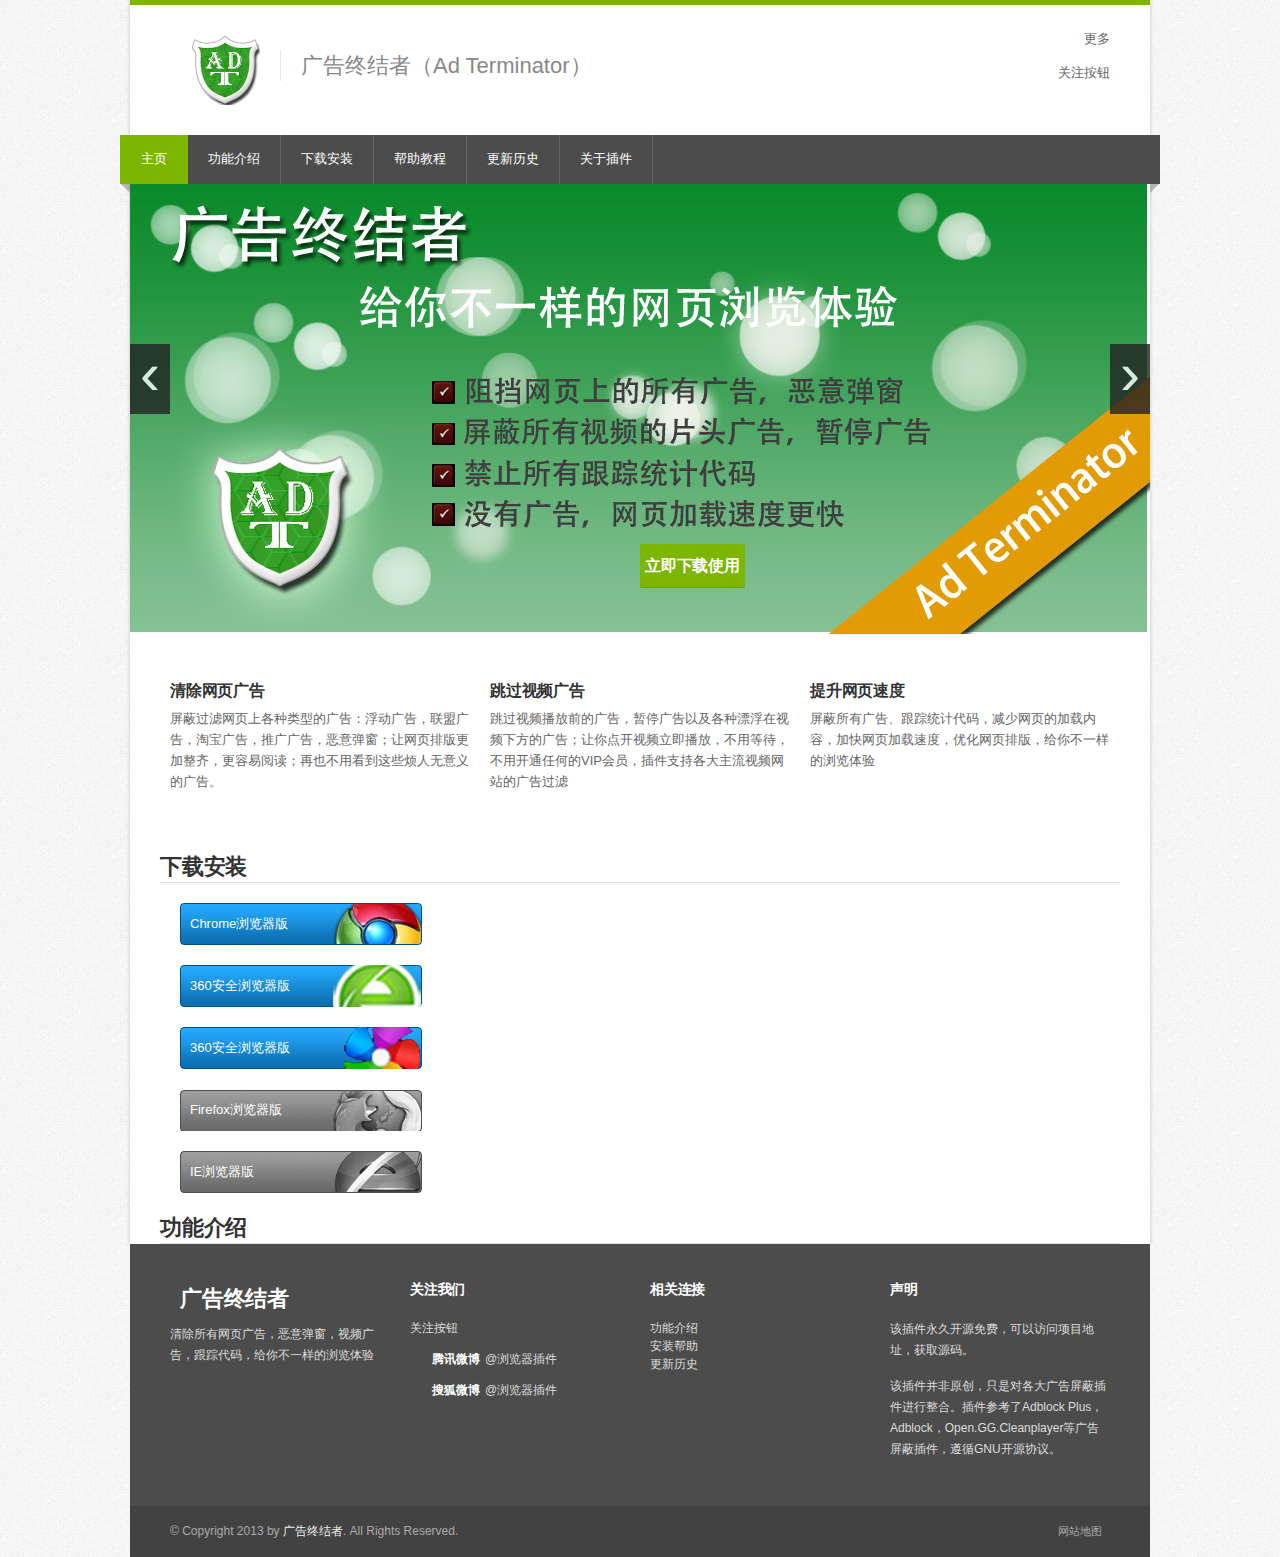
==== adt/index.html @ 8e2ffdf2 "report page" ====
<!DOCTYPE html>
<html lang="zh" xmlns:wb=“http://open.weibo.com/wb”>
  <head>
    <meta charset="utf-8">
    <title>广告终结者（Ad Terminator）</title>
    <meta name="viewport" content="width=device-width, initial-scale=1.0">
    <meta name="description" content="广告终结者可以清除所有网页广告，恶意弹窗，视频广告，跟踪代码，加快网页加载速度">
    <meta name="keywords" content="广告终结者,广告屏蔽,广告屏蔽插件,屏蔽视频广告,加快网页加载速度">

    <!-- Le styles -->
    <link href="css/style.css" rel="stylesheet">

    <!-- Le HTML5 shim, for IE6-8 support of HTML5 elements -->
    <!--[if lt IE 9]>
      <script src="assets/js/html5shiv.js"></script>
    <![endif]-->

    <!-- Le fav and touch icons -->
    <link rel="apple-touch-icon-precomposed" sizes="144x144" href="/ico/apple-touch-icon-144-precomposed.png">
    <link rel="apple-touch-icon-precomposed" sizes="114x114" href="/ico/apple-touch-icon-114-precomposed.png">
    <link rel="apple-touch-icon-precomposed" sizes="72x72" href="/ico/apple-touch-icon-72-precomposed.png">
    <link rel="apple-touch-icon-precomposed" href="/ico/apple-touch-icon-57-precomposed.png">
    <link rel="shortcut icon" href="/ico/favicon.png">
    <!-- weibo follow js-->
    <script src="http://tjs.sjs.sinajs.cn/open/api/js/wb.js" type="text/javascript" charset="utf-8"></script>

  </head>
  <body>
    <div id="wrapper">
      <div id="top-line"></div>
      <div class="container">
        <header id="header">
          <div class="ten columns">
            <div id="logo">
              <h1><a href="#"><img src="img/logo.png" alt="广告终结者"></a></h1>
              <div id="tagline">广告终结者（Ad Terminator）</div>
              <div class="clearfix"></div>
            </div>
          </div>
          <div class="six columns">

            <!-- Social Icons -->

            <div class="share-list">
              <!-- Baidu Button BEGIN -->
              <div id="bdshare" class="bdshare_t bds_tools get-codes-bdshare">
                <a class="bds_tsina"></a>
                <a class="bds_qzone"></a>
                <a class="bds_tqq"></a>
                <a class="bds_renren"></a>
                <a class="bds_t163"></a>
                <a class="bds_douban"></a>
                <span class="bds_more">更多</span>
              </div>
              <script type="text/javascript" id="bdshare_js" data="type=tools&amp;mini=1&amp;uid=4484801" ></script>
              <script type="text/javascript" id="bdshell_js"></script>
              <script type="text/javascript">
              document.getElementById("bdshell_js").src = "http://bdimg.share.baidu.com/static/js/shell_v2.js?cdnversion=" + Math.ceil(new Date()/3600000)
              </script>
              <!-- Baidu Button END -->
            </div>
            <div class="clearfix"></div>
            <div class="follow-list">
              <wb:follow-button uid="3263085864" type="red_1" >关注按钮</wb:follow-button>
            </div>

          </div><!--six columns end-->
        </header>
        <!-- Header End -->
        <div class="clearfix"></div>
      </div>

      <nav id="navigation">
        <div class="left-corner"></div>
        <div class="right-corner"></div>
        <ul class="menu" id="responsive">
          <li><a href="index.html" id="current"><i class="halflings white home"></i> 主页</a></li>
          <li><a href="#"><i class="halflings white file"></i> 功能介绍</a></li>
          <li><a href="#"><i class="halflings white file"></i> 下载安装</a></li>
          <li>
            <a href="#"><i class="halflings white file"></i> 帮助教程</a>
            <ul>
              <li><a href="#">安装教程</a></li>
              <li><a href="#">如何使用</a></li>
              <li><a href="#">常见问题</a></li>
            </ul>
          </li>
          <li><a href="#"><i class="halflings white file"></i> 更新历史</a></li>
          <li>
            <a href="report.html"><i class="halflings white file"></i> 关于插件</a>
            <ul>
              <li><a href="report.html">问题报告</a></li>
              <li><a href="report.html">意见反馈</a></li>
            </ul>
          </li>
        </ul>
      </nav>
      <div class="clearfix"></div>
      <!-- Content
      ================================================== -->
      <div id="content">
        <section id="carousel-wrapper">
          <div data-jcarousel="false" data-wrap="circular" class="carousel">
            <ul id="layerslider">
              <!-- Slide 1 -->
              <li class="ls-layer">
                <img src="img/slide-01.jpg" class="ls-bg" alt="">
                <h3 class="carousel-caption" style="left: 50%;"><a href="#download">立即下载使用</a></h3>
              </li>

              <!-- Slide 2 -->
              <li class="ls-layer">
                <img src="img/slide-03.jpg" class="ls-bg" alt="">
                <h3 class="carousel-caption" style="left: 50%;"><a href="#download">立即下载使用</a></h3>
              </li>

              <!-- Slide 3 -->
              <li class="ls-layer">
                <img src="img/slide-01.jpg" class="ls-bg" alt="">
                <h3 class="carousel-caption" style="left: 50%;"><a href="#download">立即下载使用</a></h3>
              </li>
            </ul>
          </div>
          <a class="ls-nav-prev" href="javascript:;" data-jcarousel-control="true" data-target="-=1" href="#">&lsaquo;</a>
          <a class="ls-nav-next" href="javascript:;" data-jcarousel-control="true" data-target="+=1" href="#">&rsaquo;</a>
        </section>

        <div class="container">

          <!-- Icon Boxes -->
          <section class="icon-box-container">

            <!-- Icon Box Start -->
            <div class="one-third column">
              <article class="icon-box">
                <i class="icon-bullhorn"></i>
                <h3>清除网页广告</h3>
                <p>屏蔽过滤网页上各种类型的广告：浮动广告，联盟广告，淘宝广告，推广广告，恶意弹窗；让网页排版更加整齐，更容易阅读；再也不用看到这些烦人无意义的广告。</p>
              </article>
            </div>
            <!-- Icon Box End -->

            <!-- Icon Box Start -->
            <div class="one-third column">
              <article class="icon-box">
                <i class="icon-magic"></i>
                <h3>跳过视频广告</h3>
                <p>跳过视频播放前的广告，暂停广告以及各种漂浮在视频下方的广告；让你点开视频立即播放，不用等待，不用开通任何的VIP会员，插件支持各大主流视频网站的广告过滤</p>
              </article>
            </div>
            <!-- Icon Box End -->

            <!-- Icon Box Start -->
            <div class="one-third column">
              <article class="icon-box">
                <i class="icon-beaker"></i>
                <h3>提升网页速度</h3>
                <p>屏蔽所有广告、跟踪统计代码，减少网页的加载内容，加快网页加载速度，优化网页排版，给你不一样的浏览体验</p>
              </article>
            </div>
            <!-- Icon Box End -->
          </section>
          <!-- Icon Boxes / End -->
        </div>

        <!-- download-->
        <div class="container" id="download">
          <div class="sixteen">
            <h2 class="page-title">下载安装</h2>
          </div>
        </div>

        <div class="container">
          <div class="eight"></div>
          <div class="eight sidebar right">
            <ul class="download-list">
              <li><a href="javascript:;" class="chrome-down">Chrome浏览器版</a></li>
              <li><a href="javascript:;" class="qihu360sc-down">360安全浏览器版</a></li>
              <li><a href="javascript:;" class="qihu360fast-down">360安全浏览器版</a></li>
              <li><a href="javascript:;" class="firefox-down" title="火狐版即将推出">Firefox浏览器版</a></li>
              <li><a href="javascript:;" class="ie-down" title="IE版稍后推出">IE浏览器版</a></li>
            </ul>
          </div>
        </div>

        <!-- download-->
        <div class="container" id="feature">
          <div class="sixteen">
            <h2 class="page-title">功能介绍</h2>
          </div>
        </div>

        <!-- TODO extention recommand -->
      </div>


    </div>

    <footer id="footer">
      <div class="container">
        <div class="four columns">
          <h2 style="color: white;padding: 10px;">广告终结者</h2>
          <p>清除所有网页广告，恶意弹窗，视频广告，跟踪代码，给你不一样的浏览体验</p>
        </div>
        <div class="four columns">
          <h4>关注我们</h4>
          <ul class="contact-details-alt">
            <li><wb:follow-button uid="3263085864" type="red_4" >关注按钮</wb:follow-button></li>
            <li><i></i><p><strong>腾讯微博</strong><a target="_blank" href="http://t.qq.com/baotianshuai">@浏览器插件</a></p></li>
            <li><i></i><p><strong>搜狐微博</strong><a target="_blank" href="http://liulanqichajian.t.sohu.com/">@浏览器插件</a></p></li>
            <li><iframe frameborder="0"  width="150" height="24" src="http://api.t.163.com/friendships/follow_button?style=2&color=grey&user_id=5220114673761504304" scrolling="no"></iframe></li>
          </ul>
        </div>
        <div class="four columns">
          <h4>相关连接</h4>
          <ul>
            <li><a href="">功能介绍</a></li>
            <li><a href="">安装帮助</a></li>
            <li><a href="">更新历史</a></li>
          </ul>
        </div>
        <div class="four columns">
          <h4>声明</h4>
          <p>该插件永久开源免费，可以访问<a href="https://github.com/woku/AdTerminator">项目地址</a>，获取源码。</p>
          <p>该插件并非原创，只是对各大广告屏蔽插件进行整合。插件参考了<a href="http://adblockplus.org">Adblock Plus</a>，<a href="https://chrome.google.com/webstore/detail/adblock/gighmmpiobklfepjocnamgkkbiglidom?hl=en">Adblock</a>，<a href="http://player.opengg.me/">Open.GG.Cleanplayer</a>等广告屏蔽插件，遵循GNU开源协议。</p>
        </div>
      </div>
    </footer>
    <footer id="footer-bottom">
      <div class="container">
        <!-- Copyrights -->
        <div class="eight columns">
          <div class="copyright">
            © Copyright 2013 by <a href="#">广告终结者</a>. All Rights Reserved.
          </div>
        </div>

        <!-- Menu -->
        <div class="eight columns">
          <nav id="sub-menu">
            <ul>
              <li><a href="#">网站地图</a></li>
            </ul>
          </nav>
        </div>

      </div>
    </footer>
    <!--disable for debug <script src="//ajax.googleapis.com/ajax/libs/jquery/1.8.3/jquery.min.js"></script>-->
    <script type="text/javascript">
      window.jQuery || document.write('<script type="text/javascript" src="js/jquery.min.1.8.3.js">\x3C/script>')
    </script>
    <script type="text/javascript">
      var _gaq = _gaq || [];
      _gaq.push(['_setAccount', 'UUA-38965918-1']);
      _gaq.push(['_trackPageview']);
      (function() {
        var ga = document.createElement('script'); ga.type = 'text/javascript'; ga.async = true;
        ga.src = ('https:' == document.location.protocol ? 'https://ssl' : 'http://www') + '.google-analytics.com/ga.js';
        var s = document.getElementsByTagName('script')[0]; s.parentNode.insertBefore(ga, s);
      })();
    </script>
    <script src="js/jquery.jcarousel.min.js"></script>
    <script src="js/custom.js"></script>

  </body>
</html>
---- adt/css/style.css ----
/*
* Skeleton V1.2
* Copyright 2011, Dave Gamache
* www.getskeleton.com
* Free to use under the MIT license.
* http://www.opensource.org/licenses/mit-license.php
* 6/20/2012
*/

/* #Reset & Basics (Inspired by E. Meyers)
================================================== */
	html, body, div, span, applet, object, iframe, h1, h2, h3, h4, h5, h6, p, blockquote, pre, a, abbr, acronym, address, big, cite, code, del, dfn, em, img, ins, kbd, q, s, samp, small, strike, strong, sub, sup, tt, var, b, u, i, center, dl, dt, dd, ol, ul, li, fieldset, form, label, legend, table, caption, tbody, tfoot, thead, tr, th, td, article, aside, canvas, details, embed, figure, figcaption, footer, header, hgroup, menu, nav, output, ruby, section, summary, time, mark, audio, video {
		margin: 0;
		padding: 0;
		border: 0;
		font-size: 100%;
		font: inherit;
		vertical-align: baseline; }
	article, aside, details, figcaption, figure, footer, header, hgroup, menu, nav, section {
		display: block; }
	body {
		line-height: 1; }
	ol, ul {
		list-style: none; }
	blockquote, q {
		quotes: none; }
	blockquote:before, blockquote:after,
	q:before, q:after {
		content: '';
		content: none; }
	table {
		border-collapse: collapse;
		border-spacing: 0; }

	code {
		padding: 3px 6px;
		font-family: Menlo, Monaco, Consolas, "Courier New", monospace;
		background: #fcfcfc;
		border: 1px solid #e4e4e4;
		-webkit-border-radius: 3px;
		-moz-border-radius: 3px;
		border-radius: 3px;
		color: #3f8faf;
	}


/* #Basic Styles
================================================== */
	body {
		background: url(../img/bg/noise.png) repeat;
		font-size: 13px;
		line-height: 21px;
		color: #666;
		-webkit-font-smoothing: antialiased; /* Fix for webkit rendering */
		-webkit-text-size-adjust: 100%;
	}
 
	#wrapper {
		background: #fff;
		width: 1020px;
		margin: 0 auto;
		padding: 0;
		box-shadow:  0px 0px 4px 0px rgba(0, 0, 0, 0.2);
	}
	
	/* Main Font */
	body, h1, h2, h3, h4, h5, h6,
	.button, input[type="button"], input[type="submit"],
	input[type="text"], input[type="password"], input[type="email"], textarea, select {
		font-family: "Open Sans", "HelveticaNeue", "Helvetica Neue", Helvetica, Arial, sans-serif;
	}
	

/* Basic Alginment
================================================== */
	#wrapper img {
		height: auto;
		max-width: 100%;
	}
	
	.columns.google-map img {
		max-width: none;
	}

	img, object, video {
		height: auto;
		display:block;
	}
	
	img {
		width: auto;
		border: 0;
		-ms-interpolation-mode: bicubic;
	}

	/* Flexible Embeds */
	.embed {
		position: relative;
		padding: 0px;
		padding-bottom: 56.25%; /* 16/9 ratio */
		height: 0;
		overflow: hidden;
	}

	.embed iframe,
	.embed object,
	.embed embed {
		position: absolute;
		top: 0;
		left: 0;
		width: 100%;
		height: 100%;
	}

	.image-left {
		float: left;
		margin: 5px 15px 8px 0;
	}
	
	.image-right {
		float:right;
		margin: 5px 0 8px 15px;
	}
	
	.image-right,
	.image-left {
		 padding: 5px;
		 border: 1px solid #e0e0e0;
		 max-width: 100%;
		-webkit-box-shadow:  0px 2px 0px 0px rgba(0, 0, 0, 0.03);
		box-shadow:  0px 2px 0px 0px rgba(0, 0, 0, 0.03);
	}

/* #Typography
================================================== */
	h1, h2, h3, h4, h5, h6 {
		color: #333;
		font-weight: 600;
		letter-spacing: -0.2px;
	}
	
	h2 span, h3 span {
		color: #888;
		font-weight: 200;
	}
		
	h1 a, h2 a, h3 a, h4 a, h5 a, h6 a { font-weight: inherit; }
	h1 { font-size: 28px; line-height: 50px; }
	h2 { font-size: 22px; line-height: 30px; }
	h3 { font-size: 16px; line-height: 34px; }
	h4 { font-size: 14px; line-height: 30px; }
	h5 { font-size: 12px; line-height: 24px; }
	h6 { font-size: 10px; line-height: 21px; }

	p { margin: 0 0 15px 0; line-height: 21px;}
	p img { margin: 0; }
	p.lead { font-size: 21px; line-height: 27px; color: #777;  }

	em { font-style: italic; }
	strong { font-weight: 600; color: #333; }
	small { font-size: 80%; }

	hr { border: solid #ddd; border-width: 1px 0 0; clear: both; margin: 10px 0 30px; height: 0; }


/* #Links
================================================== */
	a, a:visited { color: #7cb600; text-decoration: none; outline: 0; -webkit-transition: color 0.1s ease-in-out; -moz-transition: color 0.1s ease-in-out; -o-transition: color 0.1s ease-in-out; -transition: color 0.1s ease-in-out; }
	a:hover, a:focus { color: #888; }
	a b, span b { font-family: Verdana, Tahoma; font-weight: normal; opacity: 0.5;}
	span b { line-height: 14px; }
	p a, p a:visited { line-height: inherit; }


/* #Lists
================================================== */
	ul, ol { margin: 0; }
	ul { list-style: none outside; }
	ol { list-style: decimal; }
	ol, ul.square, ul.circle, ul.disc { margin-left: 30px; }
	ul.square { list-style: square outside; }
	ul.circle { list-style: circle outside; }
	ul.disc { list-style: disc outside; }
	ul ul, ul ol,
	ol ol, ol ul {}
	ul ul li, ul ol li,
	ol ol li, ol ul li {}
	li { line-height: 18px; }
	ul.large li { line-height: 21px; }
	li p { line-height: 21px; }


/* #Forms
================================================== */

	input[type="text"],
	input[type="password"],
	input[type="email"],
	textarea,
	select {
		border: 1px solid #e0e0e0;
		padding: 8px 9px;
		outline: none;
		font-size: 13px;
		color: #888;
		margin: 0;
		max-width: 100%;
		display: block;
		background: #fff;
		-webkit-box-shadow:  0px 2px 0px 0px rgba(0, 0, 0, 0.03);
		box-shadow:  0px 2px 0px 0px rgba(0, 0, 0, 0.03);
		border-radius: 2px;
		}
	select {
		padding: 0;}
	input[type="text"]:focus,
	input[type="password"]:focus,
	input[type="email"]:focus,
	textarea:focus {
		border: 1px solid #d6d6d6;
		color: #888; 
		}
	textarea {
		min-height: 60px; }
	label,
	legend {
		display: block;
		font-weight: bold;
		font-size: 13px; 
		font-weight: normal;
		margin-bottom: 5px;}
	select {
		 }
	input[type="checkbox"] {
		display: inline; }
	label span,
	legend span {
		font-weight: normal;
		font-size: 13px;
		color: #444; }

/* #Misc
================================================== */
	.remove-bottom { margin-bottom: 0 !important; }
	.half-bottom { margin-bottom: 10px !important; }
	.add-bottom { margin-bottom: 20px !important; }








/*
* Based on Skeleton by Dave Gamache (www.getskeleton.com)
* Modified by Vasterad
*/


/* Table of Contents
==================================================
    #Base 960 Grid
    #Tablet (Portrait)
    #Mobile (Portrait)
    #Mobile (Landscape)
    #Clearing */


/* #Base 960 Grid
================================================== */

    .container                                  { position: relative; width: 960px; margin: 0 auto; padding: 0; }
    .container.floated                          { width: 1020px; }
    .container .column,
    .container .columns                         { float: left; display: inline; margin-left: 10px; margin-right: 10px; }
    .row                                        { margin-bottom: 20px; }

    /* Nested Column Classes */
    #content { overflow: hidden; }
    .column.alpha, .columns.alpha               { margin-left: 0; }
    .column.omega, .columns.omega               { margin-right: 0; }
    .container .floated                         { float: left; display: inline; margin: 0; padding: 0 40px; }
    .blank.floated                              { float: left; display: inline; margin: 0; width: 960px; padding: 0 30px; border-top: 1px solid #e8e8e8; border-bottom: 1px solid #e8e8e8; background: #fcfcfc; -webkit-box-shadow: inset 0px 2px 0px 0px #f7f7f7, inset 0px -2px 0px 0px #f7f7f7; box-shadow: inset 0px 2px 0px 0px #f7f7f7, inset 0px -2px 0px 0px #f7f7f7;}


    /* Equal Sidebar */
    .floated.sidebar { position: absolute; top: 0; bottom: 0; }
    .floated.sidebar.right { float-right; right: 0; left: auto; }
    .floated.sidebar.left { float: left; left: 0; right: auto; }
    .floated.right { float: right; }


    /* Base Grid */
    .container .one.column,
    .container .one.columns,
    .container .one.floated                     { width: 40px;  }
    
    .container .two.columns,
    .container .two.floated                     { width: 100px; }
    
    .container .three.columns,
    .container .three.floated                   { width: 160px; }
    
    .container .four.columns,
    .container .four.floated                    { width: 220px; }
    
    .container .five.columns,
    .container .five.floated                    { width: 280px; }
    
    .container .six.columns,
    .container .six.floated                     { width: 340px; }
    
    .container .seven.columns,
    .container .seven.floated                   { width: 400px; }
    
    .container .eight.columns,
    .container .eight.floated                   { width: 460px; }
    
    .container .nine.columns,
    .container .nine.floated                    { width: 520px; }
    
    .container .ten.columns,
    .container .ten.floated                     { width: 580px; }
    
    .container .eleven.columns,
    .container .eleven.floated                  { width: 640px; }
    
    .container .twelve.columns,
    .container .twelve.floated                  { width: 700px; }
    
    .container .thirteen.columns,
    .container .thirteen.floated                { width: 760px; }
    
    .container .fourteen.columns,
    .container .fourteen.floated                { width: 820px; }
    
    .container .fifteen.columns,
    .container .fifteen.floated                 { width: 880px; }
    
    .container .sixteen.columns,
    .container .sixteen.floated                 { width: 940px; }
    

    .container .one-third.column                { width: 300px; }
    .container .two-thirds.column               { width: 620px; }


    /* Offsets */
    .container .offset-by-one                   { padding-left: 60px;  }
    .container .offset-by-two                   { padding-left: 120px; }
    .container .offset-by-three                 { padding-left: 180px; }
    .container .offset-by-four                  { padding-left: 240px; }
    .container .offset-by-five                  { padding-left: 300px; }
    .container .offset-by-six                   { padding-left: 360px; }
    .container .offset-by-seven                 { padding-left: 420px; }
    .container .offset-by-eight                 { padding-left: 480px; }
    .container .offset-by-nine                  { padding-left: 540px; }
    .container .offset-by-ten                   { padding-left: 600px; }
    .container .offset-by-eleven                { padding-left: 660px; }
    .container .offset-by-twelve                { padding-left: 720px; }
    .container .offset-by-thirteen              { padding-left: 780px; }
    .container .offset-by-fourteen              { padding-left: 840px; }
    .container .offset-by-fifteen               { padding-left: 900px; }


    /* Pricing Tables */
    .five-tables .pricing-table                 { width: 187px; }
    .four-tables .pricing-table                 { width: 234px; }
    .three-tables .pricing-table                { width: 312px; }
    .two-tables .pricing-table                  { width: 469px; }
    

/* #Tablet (Portrait)
================================================== */

    /* Note: Design for a width of 768px */

    @media only screen and (min-width: 768px) and (max-width: 959px) {
        .container                                  { width: 678px; }
        .container.floated                          { width: 714px; }
        
        .container .column,
        .container .columns                         { margin-left: 7px; margin-right: 7px; }
        .column.alpha, .columns.alpha               { margin-left: 0; margin-right: 7px; }
        .column.omega, .columns.omega               { margin-right: 0; margin-left: 7px; }
        .alpha.omega                                { margin-left: 0; margin-right: 0; }
        
        
        .container .floated                         { margin: 0; padding: 0 28px; }
        .blank.floated                              { width: 678px; padding: 0 18px; }
        
        .container .one.column,
        .container .one.columns,
        .container .one.floated                     { width: 28px; }
        
        .container .two.columns,
        .container .two.floated                     { width: 70px; }
        
        .container .three.columns,
        .container .three.floated                   { width: 112px; }
        
        .container .four.columns,
        .container .four.floated                    { width: 154px; }
        
        .container .five.columns,
        .container .five.floated                    { width: 196px; }
        
        .container .six.columns,
        .container .six.floated                     { width: 238px; }
        
        .container .seven.columns,
        .container .seven.floated                   { width: 280px; }
        
        .container .eight.columns,
        .container .eight.floated                   { width: 322px; }
        
        .container .nine.columns,
        .container .nine.floated                    { width: 364px; }
        
        .container .ten.columns,
        .container .ten.floated                     { width: 406px; }
        
        .container .eleven.columns,
        .container .eleven.floated                  { width: 448px; }
        
        .container .twelve.columns,
        .container .twelve.floated                  { width: 490px; }
        
        .container .thirteen.columns,
        .container .thirteen.floated                { width: 532px; }
        
        .container .fourteen.columns,
        .container .fourteen.floated                { width: 574px; }
        
        .container .fifteen.columns,
        .container .fifteen.floated                 { width: 616px; }
        
        .container .sixteen.columns,
        .container .sixteen.floated                 { width: 658px; }

        .container .one-third.column                { width: 212px; }
        .container .two-thirds.column               { width: 438px; }


        /* Offsets */
        .container .offset-by-one                   { padding-left: 48px; }
        .container .offset-by-two                   { padding-left: 96px; }
        .container .offset-by-three                 { padding-left: 144px; }
        .container .offset-by-four                  { padding-left: 192px; }
        .container .offset-by-five                  { padding-left: 240px; }
        .container .offset-by-six                   { padding-left: 288px; }
        .container .offset-by-seven                 { padding-left: 336px; }
        .container .offset-by-eight                 { padding-left: 384px; }
        .container .offset-by-nine                  { padding-left: 432px; }
        .container .offset-by-ten                   { padding-left: 480px; }
        .container .offset-by-eleven                { padding-left: 528px; }
        .container .offset-by-twelve                { padding-left: 576px; }
        .container .offset-by-thirteen              { padding-left: 624px; }
        .container .offset-by-fourteen              { padding-left: 672px; }
        .container .offset-by-fifteen               { padding-left: 720px; }


        /* Pricing Tables */
        .five-tables .pricing-table                 { width: 130px; }
        .four-tables .pricing-table                 { width: 163px; }
        .three-tables .pricing-table                { width: 218px; }
        .two-tables .pricing-table                  { width: 328px; }

    }


/*  #Mobile (Portrait)
================================================== */

    /* Note: Design for a width of 320px */

    @media only screen and (max-width: 767px) {
        .container,
        .container.floated { width: 260px; }
        
        .container .columns,
        .container .column { margin: 0; }
        .container .floated { float: left; padding: 0 30px; }
        .floated.sidebar { position: relative; }

        .container .one.column,
        .container .one.columns,
        .container .one.floated,
        .container .two.columns,
        .container .two.floated,
        .container .three.columns,
        .container .three.floated,
        .container .four.columns,
        .container .four.floated,
        .container .five.columns,
        .container .five.floated,
        .container .six.columns,
        .container .six.floated,
        .container .seven.columns,
        .container .seven.floated,
        .container .eight.columns,
        .container .eight.floated,
        .container .nine.columns,
        .container .nine.floated,
        .container .ten.columns,
        .container .ten.floated,
        .container .eleven.columns,
        .container .eleven.floated,
        .container .twelve.columns,
        .container .twelve.floated,
        .container .thirteen.columns,
        .container .thirteen.floated,
        .container .fourteen.columns,
        .container .fourteen.floated,
        .container .fifteen.columns,
        .container .fifteen.floated,
        .container .sixteen.columns,
        .container .sixteen.floated,
        .container .one-third.column,
        .container .two-thirds.column { width: 260px; }


        /* Offsets */
        .container .offset-by-one,
        .container .offset-by-two,
        .container .offset-by-three,
        .container .offset-by-four,
        .container .offset-by-five,
        .container .offset-by-six,
        .container .offset-by-seven,
        .container .offset-by-eight,
        .container .offset-by-nine,
        .container .offset-by-ten,
        .container .offset-by-eleven,
        .container .offset-by-twelve,
        .container .offset-by-thirteen,
        .container .offset-by-fourteen,
        .container .offset-by-fifteen { padding-left: 0; }


        /* Pricing Tables */
        .five-tables .pricing-table,
        .four-tables .pricing-table,
        .three-tables .pricing-table,
        .two-tables .pricing-table { width: 260px; }

    }


/* #Mobile (Landscape)
================================================== */

    /* Note: Design for a width of 480px */

    @media only screen and (min-width: 480px) and (max-width: 767px) {
        .container { width: 360px; }

        .container .columns,
        .container .column { margin: 0; }
        .container .floated { float: left; padding: 0 30px; }
        .floated.sidebar { position: relative; }

        .container .one.column,
        .container .one.columns,
        .container .one.floated,
        .container .two.columns,
        .container .two.floated,
        .container .three.columns,
        .container .three.floated,
        .container .four.columns,
        .container .four.floated,
        .container .five.columns,
        .container .five.floated,
        .container .six.columns,
        .container .six.floated,
        .container .seven.columns,
        .container .seven.floated,
        .container .eight.columns,
        .container .eight.floated,
        .container .nine.columns,
        .container .nine.floated,
        .container .ten.columns,
        .container .ten.floated,
        .container .eleven.columns,
        .container .eleven.floated,
        .container .twelve.columns,
        .container .twelve.floated,
        .container .thirteen.columns,
        .container .thirteen.floated,
        .container .fourteen.columns,
        .container .fourteen.floated,
        .container .fifteen.columns,
        .container .fifteen.floated,
        .container .sixteen.columns,
        .container .sixteen.floated,
        .container .one-third.column,
        .container .two-thirds.column { width: 360px; }
        
        /* Pricing Tables */
        .five-tables .pricing-table,
        .four-tables .pricing-table,
        .three-tables .pricing-table,
        .two-tables .pricing-table { width: 360px; }

    }


/* #Clearing
================================================== */

    /* Self Clearing Goodness */
    .container:after { content: "\0020"; display: block; height: 0; clear: both; visibility: hidden; }

    /* Use clearfix class on parent to clear nested columns,
    or wrap each row of columns in a <div class="row"> */
    .clearfix:before,
    .clearfix:after,
    .row:before,
    .row:after {
      content: '\0020';
      display: block;
      overflow: hidden;
      visibility: hidden;
      width: 0;
      height: 0; }
    .row:after,
    .clearfix:after {
      clear: both; }
    .row,
    .clearfix {
      zoom: 1; }

    /* You can also use a <br class="clear" /> to clear columns */
    .clear {
      clear: both;
      display: block;
      overflow: hidden;
      visibility: hidden;
      width: 0;
      height: 0;
    }

/*
 * icons style
 */

/* =================================================================== */
/* Green #7cb600
====================================================================== */

.ls-fullwidth .ls-nav-next:hover,
.ls-fullwidth .ls-nav-prev:hover { background-color: #7cb600; }
.caption-color { background: #7cb600; }
.flexslider .flex-next:hover,
.flexslider .flex-prev:hover { background-color: #7cb600; }
.arl.active:hover,
.arr.active:hover { background-color: #7cb600; }
.portfolio-item:hover > figure > .item-description { border-top: 5px solid #7cb600; }
.highlight.color,
.skill-bar-content { background: #7cb600; }
.dropcap,
.tabs-nav li.active a,
#breadcrumbs ul li a { color: #7cb600; }
.search-btn-widget { background-color: #7cb600; }
.tags a:hover { background: #7cb600; }
.latest-post-blog img:hover { background: #7cb600; border: 1px solid #7cb600; }
.flickr-widget-blog a:hover { border: 5px solid #7cb600; }
.selected { color: #7cb600 !important; }
.filters-dropdown.active,
#portfolio-navi a:hover { background-color: #7cb600; }
.button.gray:hover,
.button.light:hover,
.button.color,
input[type="button"],
input[type="submit"],
input[type="button"]:focus,
input[type="submit"]:focus { background:#7cb600; }
.tabs-nav li.active a { border-top: 1px solid #7cb600; }
.ui-accordion .ui-accordion-header-active:hover,
.ui-accordion .ui-accordion-header-active { color: #7cb600; }
.ui-accordion-icon-active { background-color: #7cb600; }
.trigger.active a { color: #7cb600; }
.trigger.active .toggle-icon { background-color: #7cb600; }
.testimonials-author { color: #7cb600; }
.pagination .current { background: #7cb600 !important; }
.flickr-widget a:hover { border-color: #7cb600; }
.latest-shop-items img:hover { background: #7cb600; border: 1px solid #7cb600; }
.increase-value { background: #7cb600; }
.ui-widget-header { background: #7cb600; }

#top-line {
	width: 100%;
	background: #7cb600;
	height: 5px;
	display: block;
}
#logo a img {
	float: left;
	width: 70px;
	height: 70px;
	margin: 30px 0px 30px 20px;
}
#tagline {
	color: #888;
	border-left: 1px solid #e8e8e8;
	margin: 45px 0 0 20px;
	padding: 5px 0 5px 20px;
	float: left;
	font-size: 22px;
}
#navigation {
	height: 49px;
	width: 1040px;
	margin-left: -10px;
	background-color: #4c4c4c;
	float: left;
	left: 1px;
}
.left-corner {
border-color: transparent #888 transparent transparent;
border-width: 0 9px 9px 0;
float: left;
left: 1px;
}
.left-corner, .right-corner {
display: block;
width: 0;
height: 0;
border-style: solid;
position: relative;
top: 49px;
opacity: .58;
filter: alpha(opacity=58);
}
.right-corner {
border-color: #888 transparent transparent transparent;
border-width: 9px 9px 0 0;
float: right;
right: 1px;
}
.menu, .menu ul {
margin: 0;
padding: 0;
list-style: none;
}
#navigation>ul>li:first-child {
	margin-left: -8px;
}
#current {
background-color: #7cb600; 
border-right: 1px solid #7cb600;
margin-left: -1px;
padding-left: 21px;
z-index: 8;
position: relative;
}
.menu>li {
float: left;
}
.menu li, .menu ul a {
position: relative;
}
ul.menu li a {
-webkit-transition: background-color 80ms ease-in-out;
-moz-transition: background-color 80ms ease-in-out;
-o-transition: background-color 80ms ease-in-out;
-ms-transition: background-color 80ms ease-in-out;
transition: background-color 80ms ease-in-out;
}
.menu>li>a {
color: #fff;
font-weight: 400;
font-size: 13px;
line-height: 18px;
padding: 15px 20px 16px 20px;
display: block;
}
.menu>li>a:hover {
border-right: 1px solid #707070;
margin: 0 0 0 -1px;
}
.menu>li:hover>a {
background-color: #707070;
border-left: none;
padding-left: 21px;
border-right: 1px solid #707070;
margin: 0 0 0 -1px;
}
.menu>li>a {
border-right: 1px solid #666;
}
.menu ul {
background-color: #fff;
border: 1px solid #e0e0e0;
border-top: none;
left: -1px;
z-index: 999;
border-radius: 0 0 2px 2px;
-webkit-box-shadow: 0 1px 1px rgba(0,0,0,.04);
box-shadow: 0 1px 1px rgba(0,0,0,.04);
}
.menu ul {
position: absolute;
display: none;
min-width: 130px;
background-color: #fff;
border: 1px solid #e0e0e0;
border-top: none;
left: -1px;
z-index: 999;
border-radius: 0 0 2px 2px;
-webkit-box-shadow: 0 1px 1px rgba(0,0,0,.04);
box-shadow: 0 1px 1px rgba(0,0,0,.04);
}
.menu ul a {
color: #777;
font-size: 12px;
line-height: 18px;
padding: 9px 12px;
border-top: 1px solid #e6e6e6;
}
.menu li>a {
display: block;
}
.menu a {
text-decoration: none;
}
.menu ul a:hover {
background-color: #f5f5f5;
}
#layerslider-container {
background: url(../img/layerslider-loader.gif) no-repeat center;
}
.carousel {
position: relative;
width: 1020px;
height: 450px;
margin: 0px auto;
overflow: hidden;
}
#carousel-wrapper {
position: relative;
background-position: center center;
}
#layerslider{
	width: 20000em;
    position: absolute;
    list-style: none;
    margin: 0;
    padding: 0;
}
#layerslider li{
	float: left;
}
.ls-layer{
	position: relative;
}
a.ls-nav-prev,a.ls-nav-next {
position: absolute;
top: 40%;
width: 40px;
height: 40px;
margin-top: -20px;
font-size: 60px;
font-weight: 100;
line-height: 30px;
color: #ffffff;
text-align: center;
background: #222222;
opacity: 0.8;
filter: alpha(opacity=80);
padding: 15px 0px;
}
.ls-nav-prev:hover,.ls-nav-next:hover{
	background-color: #7cb600;
}
.ls-nav-next{
	right: 0px;
	left: auto;
}
.carousel-caption {
position: absolute;
padding: 5px;
color: #fff;
border-radius: 2px;
box-shadow: inset 0 -1px 0 0 rgba(0,0,0,.1);
background: #7cb600;
left: 5px;
top: 80%;
}
.carousel-caption a{
	color: #fff;
}
.icon-box-container {
margin: 40px 0 45px 0;
float: left;
}
.icon-box i {
float: left;
font-size: 31px;
margin: 8px 0 0 0;
color: #404040;
}
.share-list{
	margin: 23px 0 13px 0;
float: right;
}
#footer, #footer p, #footer a {
color: #DDD;
}
#footer {
background: #4C4C4C;
width: 1020px;
padding: 30px 0 31px 0;
margin: 0 auto;
font-size: 12px;
}
#footer h4 {
padding: 0;
margin: 0 0 15px 0;
font-size: 14px;
color: white;
}
.contact-details-alt li {
margin: 0 0 15px 0;
}
.contact-details-alt p {
margin: -2px 0 0 22px;
line-height: 18px;
}
.contact-details-alt li p strong {
color: white;
float: left;
margin: 0 5px 5px 0;
}
#footer-bottom {
background: #424242;
width: 1020px;
padding: 15px 0;
margin: 0 auto;
font-size: 12px;
}
.follow-list{
	float: right;
}
.copyright {
color: #AAA;
}
.copyright a, .copyright span {
color: #EEE!important;
}
#sub-menu {
float: right;
font-size: 11px;
}
#sub-menu ul li:first-child {
border: none;
padding-left: 0;
}
#sub-menu ul li {
display: inline-block;
border-left: 1px solid #505050;
margin: 0;
padding: 0 8px 0 8px;
line-height: 12px;
}
#sub-menu ul li a {
color: #AAA;
}
.page-title h2 {
font-weight: 400;
padding: 30px 0;
float: left;
}
.page-title {
-webkit-box-shadow: 0 2px 0 0 rgba(0, 0, 0, .03);
box-shadow: 0 2px 0 0 rgba(0, 0, 0, .03);
border-bottom: 1px solid #E0E0E0;
}
.floated.sidebar.right {
background: #FCFCFC;
margin-left: -1px;
border-left: 1px solid #E0E0E0;
-webkit-box-shadow: inset 2px 0 0 0 rgba(0, 0, 0, .03),inset 0 2px 0 0 rgba(0, 0, 0, .03);
box-shadow: inset 2px 0 0 0 rgba(0, 0, 0, .03),inset 0 2px 0 0 rgba(0, 0, 0, .03);
}
.download-list a {
display: block;
width: 242px;
height: 42px;
line-height: 42px;
text-indent: 10px;
color: white;
}
.download-list li {
margin: 20px;
}
.chrome-down{
	background: url("../img/downloadChrome.png") no-repeat;
}
.qihu360sc-down{
	background: url("../img/download360sc.png") no-repeat;
}
.qihu360fast-down{
	background: url("../img/download360speed.png") no-repeat;
}
.firefox-down{
	cursor: default;
	background: url("../img/downloadFF-disable.png") no-repeat;
}
.ie-down{
	cursor: default;
	background: url("../img/downloadIE-disable.png") no-repeat;
}
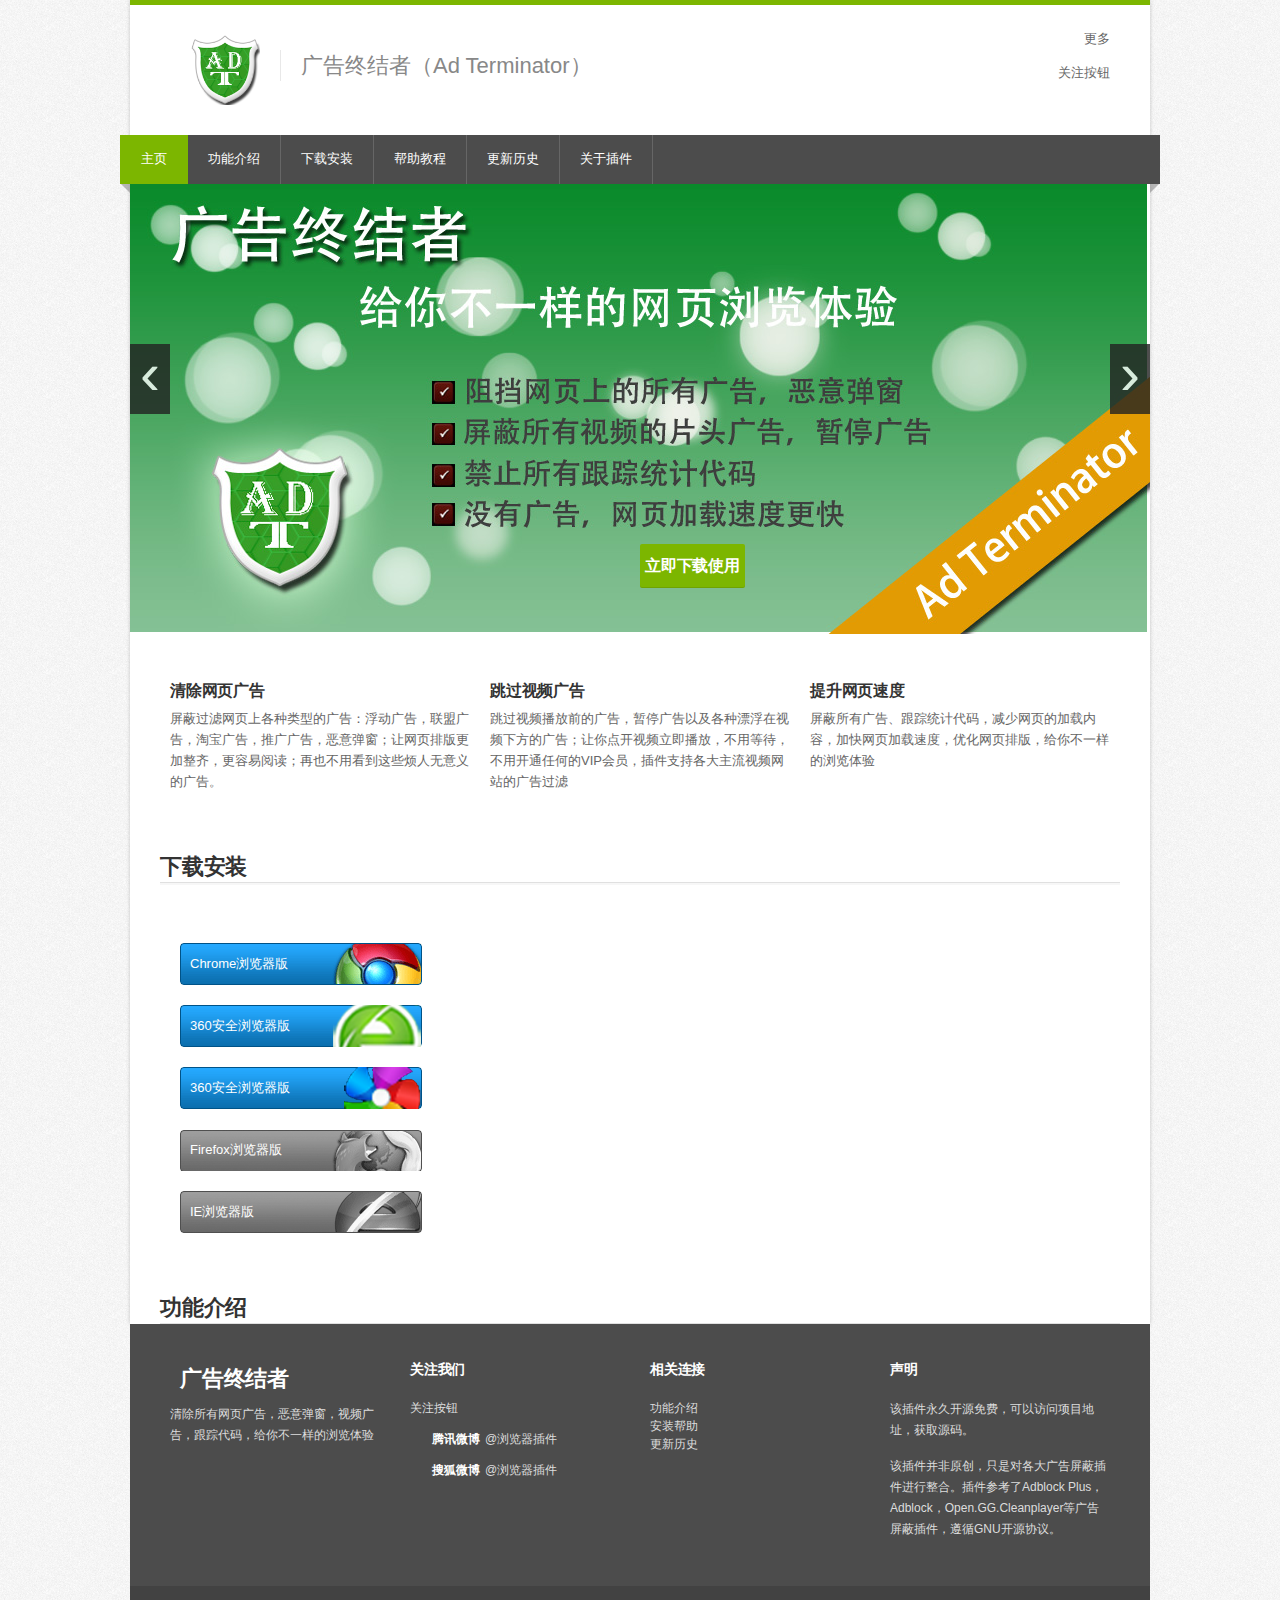
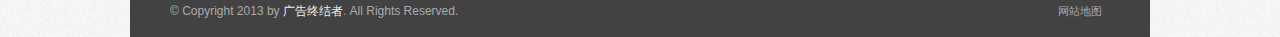
==== commit 47020903: "cdn" ====
--- a/adt/index.html
+++ b/adt/index.html
@@ -20,7 +20,6 @@
     <link rel="apple-touch-icon-precomposed" sizes="114x114" href="/ico/apple-touch-icon-114-precomposed.png">
     <link rel="apple-touch-icon-precomposed" sizes="72x72" href="/ico/apple-touch-icon-72-precomposed.png">
     <link rel="apple-touch-icon-precomposed" href="/ico/apple-touch-icon-57-precomposed.png">
-    <link rel="shortcut icon" href="/ico/favicon.png">
     <!-- weibo follow js-->
     <script src="http://tjs.sjs.sinajs.cn/open/api/js/wb.js" type="text/javascript" charset="utf-8"></script>
 
@@ -246,7 +245,7 @@
 
       </div>
     </footer>
-    <!--disable for debug <script src="//ajax.googleapis.com/ajax/libs/jquery/1.8.3/jquery.min.js"></script>-->
+    <script src="http://libs.baidu.com/jquery/1.8.3/jquery.min.js"></script>
     <script type="text/javascript">
       window.jQuery || document.write('<script type="text/javascript" src="js/jquery.min.1.8.3.js">\x3C/script>')
     </script>
--- a/adt/css/style.css
+++ b/adt/css/style.css
@@ -466,7 +466,6 @@
         .four-tables .pricing-table                 { width: 163px; }
         .three-tables .pricing-table                { width: 218px; }
         .two-tables .pricing-table                  { width: 328px; }
-
     }
 
 
@@ -544,7 +543,7 @@
         .four-tables .pricing-table,
         .three-tables .pricing-table,
         .two-tables .pricing-table { width: 260px; }
-
+        
     }
 
 
@@ -604,7 +603,6 @@
         .two-tables .pricing-table { width: 360px; }
 
     }
-
 
 /* #Clearing
 ================================================== */
@@ -685,7 +683,6 @@
 .testimonials-author { color: #7cb600; }
 .pagination .current { background: #7cb600 !important; }
 .flickr-widget a:hover { border-color: #7cb600; }
-.latest-shop-items img:hover { background: #7cb600; border: 1px solid #7cb600; }
 .increase-value { background: #7cb600; }
 .ui-widget-header { background: #7cb600; }
 
@@ -1012,4 +1009,261 @@
 .ie-down{
 	cursor: default;
 	background: url("../img/downloadIE-disable.png") no-repeat;
+}
+
+.floated.sidebar.left {
+background: #FCFCFC;
+margin-right: -1px;
+border-right: 1px solid #E0E0E0;
+-webkit-box-shadow: inset -2px 0 0 0 rgba(0, 0, 0, .03),inset 0 2px 0 0 rgba(0, 0, 0, .03);
+box-shadow: inset -2px 0 0 0 rgba(0, 0, 0, .03),inset 0 2px 0 0 rgba(0, 0, 0, .03);
+}
+.wall {
+background-color: #FCFCFC;
+border: 1px solid #E0E0E0;
+padding: 20px;
+-webkit-box-shadow: 0 2px 0 0 rgba(0, 0, 0, .03);
+box-shadow: 0 2px 0 0 rgba(0, 0, 0, .03);
+}
+.sidebar, .page-content {
+padding: 40px 0;
+}
+.widget{
+	padding-bottom: 20px;
+}
+.ds-powered-by{
+	display: none;
+}
+@media only screen and (min-width: 960px) {
+	.jcarousel {
+		height: 317px
+	}
+}
+@media only screen and (min-width: 768px) and (max-width: 959px) {
+	#wrapper, #footer, #footer-bottom {
+		width: 714px
+	}
+	#navigation {
+		width: 734px
+	}
+	.contact-details-alt li p strong {
+		margin: 0 5px 0 0
+	}
+	.line {
+		margin: 0 0 0 28px;
+		padding: 0 56px 0 0
+	}
+
+	.cut {
+		display: none
+	}
+	.sidebar {
+		padding: 28px 0
+	}
+	.post {
+		margin: 24px 0
+	}
+	ol li ol.childlist.comment-des {
+		float: right;
+		width: 70%
+	}
+	.comment-des {
+		float: right;
+		width: 73%
+	}
+	#contact textarea {
+		max-width: 425px;
+		min-width: 425px
+	}
+	.medium-image {
+		margin: 0 25px 0 0;
+		width: 35%
+	}
+	.medium-content {
+		width: 46%
+	}
+	.post.medium {
+		margin: 30px 0
+	}
+	#not-found h2 {
+		font-size: 160px;
+		line-height: 160px
+	}
+	#not-found i {
+		font-size: 155px
+	}
+	#not-found p {
+		font-size: 22px;
+		line-height: 32px
+	}.client-list img {
+		width: 130px;
+		height: auto
+	}
+}
+@media only screen and (max-width: 767px) {
+	#sub-menu {
+		float: left;
+		margin: 5px 0 0 0
+	}
+	#tagline, .social-icons, .contact-details, .top-search, .slide-caption, #responsive, .left-corner, .right-corner {
+		display: none;
+	}
+	.js.selectnav {
+		display: block
+	}
+	#navigation {
+		margin: 0;
+		width: 100% ;
+		height: auto;
+		background: transparent
+	}
+	.selectnav {
+		cursor: pointer;
+		padding: 10px;
+		margin: 0 0 30px 30px;
+		float: left;
+		font-size: 14px
+	}
+	#header {
+		min-height: 115px
+	}
+	#footer h4 {
+		margin-top: 20px
+	}
+	#footer {
+		padding-top: 20px
+	}
+	.page-title {
+		padding-bottom: 30px!important
+	}
+	#breadcrumbs ul {
+		float: left;
+		padding: 0;
+		margin-top: 5px;
+		width: 100%
+	}
+	.icon-box-container {
+		margin: 30px 0 20px 0
+	}
+	.icon-box {
+		margin-bottom: 20px
+	}
+	.page-title h2 {
+		padding: 0;
+		position: relative
+	}
+	.floated.sidebar {
+		position: relative
+	}
+	.post {
+		margin: 24px 0
+	}
+	.meta span {
+		display: none
+	}
+	.line {
+		margin: 0 0 0 30px;
+		padding: 0 60px 0 0
+	}
+	.floated.sidebar.left, .floated.sidebar.right {
+		-webkit-box-shadow: none;
+		box-shadow: none;
+		padding-bottom: 0;
+		margin: 0;
+		border: none
+	}
+	.floated.sidebar.left {
+		border-bottom: 1px solid #e0e0e0
+	}
+	.floated.sidebar.right {
+		border-top: 1px solid #e0e0e0
+	}
+	#portfolio-navi {
+		float: left;
+		margin-left: 0
+	}
+	#not-found h2 {
+		font-size: 110px;
+		line-height: 120px
+	}
+	#not-found i {
+		font-size: 105px
+	}
+	#not-found p {
+		font-size: 22px;
+		line-height: 32px
+	}
+	body.container.columns.carousel-intro {
+		float: none!important
+	}
+	.comment-by {
+		margin-bottom: 20px
+	}
+	.caption-gray, .caption-color, .caption-transparent {
+		display: none!important
+	}
+	.post.medium {
+		margin: 40px 0
+	}
+	#logo-footer {
+		margin: 20px 0
+	}
+}
+@media only screen and (min-width: 480px) and (max-width: 767px) {
+	#wrapper, #footer, #footer-bottom {
+		width: 420px
+	}
+	.selectnav {
+		width: 355px
+	}
+	.container.floated {
+		width: 420px;
+		padding: 0
+	}
+	.blank.floated {
+		width: 360px;
+		padding: 0 30px
+	}
+	.flickr-widget a {
+		width: 73px;
+		height: 73px;
+		margin-right: 9px;
+		margin-bottom: 9px
+	}
+	ol li ol.childlist.comment-des {
+		float: right;
+		width: 61%
+	}
+	.comment-des {
+		float: right;
+		width: 67%
+	}
+}
+@media only screen and (max-width: 479px) {
+	#wrapper, #footer, #footer-bottom {
+		width: 320px
+	}
+	.selectnav {
+		width: 255px
+	}
+	.container.floated {
+		width: 320px;
+		padding: 0
+	}
+	.blank.floated {
+		width: 260px;
+		padding: 0 30px
+	}
+	ol li ol.childlist.comment-des {
+		float: right;
+		width: 47%
+	}
+	.comment-des {
+		float: right;
+		width: 54%
+	}
+	#contact textarea {
+		max-width: 240px;
+		min-width: 240px
+	}
 }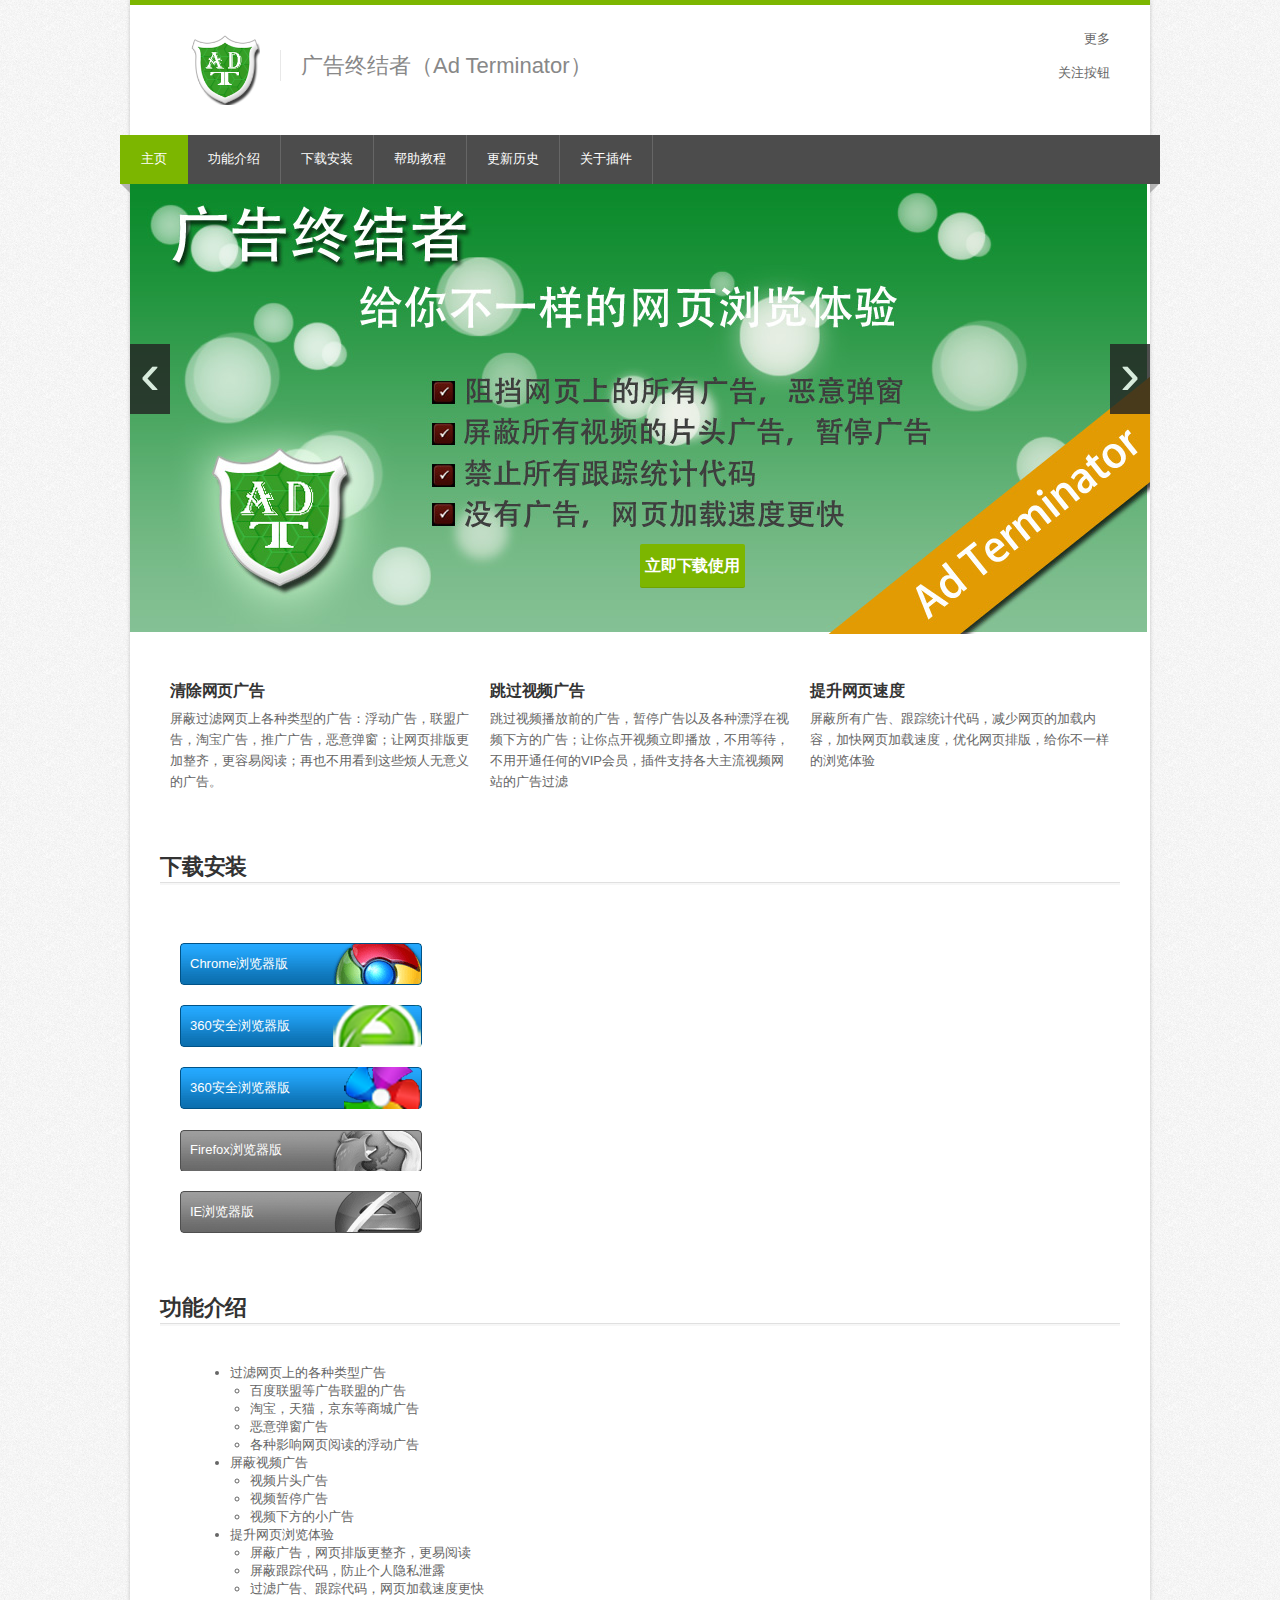
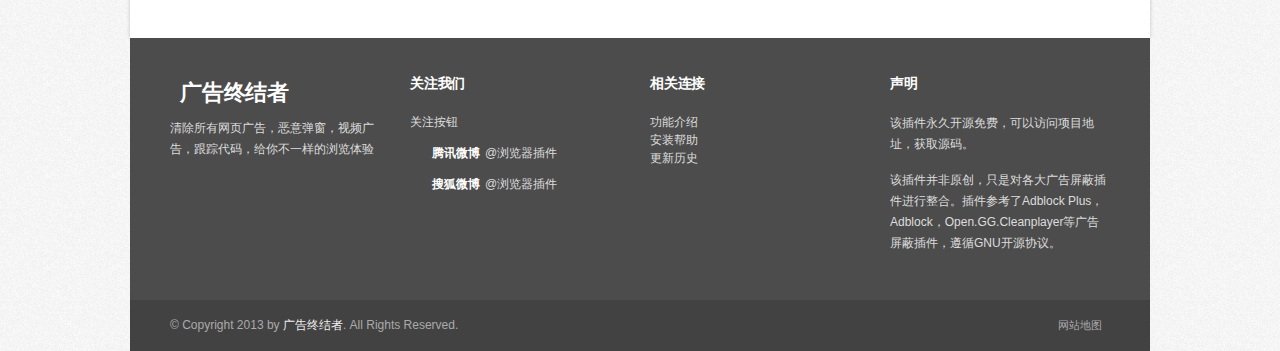
==== commit c029176f: "install" ====
--- a/adt/index.html
+++ b/adt/index.html
@@ -20,6 +20,7 @@
     <link rel="apple-touch-icon-precomposed" sizes="114x114" href="/ico/apple-touch-icon-114-precomposed.png">
     <link rel="apple-touch-icon-precomposed" sizes="72x72" href="/ico/apple-touch-icon-72-precomposed.png">
     <link rel="apple-touch-icon-precomposed" href="/ico/apple-touch-icon-57-precomposed.png">
+    <link rel="chrome-webstore-item" href="https://chrome.google.com/webstore/detail/fpdnjdlbdmifoocedhkighhlbchbiikl">
     <!-- weibo follow js-->
     <script src="http://tjs.sjs.sinajs.cn/open/api/js/wb.js" type="text/javascript" charset="utf-8"></script>
 
@@ -74,17 +75,17 @@
         <div class="right-corner"></div>
         <ul class="menu" id="responsive">
           <li><a href="index.html" id="current"><i class="halflings white home"></i> 主页</a></li>
-          <li><a href="#"><i class="halflings white file"></i> 功能介绍</a></li>
-          <li><a href="#"><i class="halflings white file"></i> 下载安装</a></li>
+          <li><a href="index.html#feature"><i class="halflings white file"></i> 功能介绍</a></li>
+          <li><a href="index.html#download"><i class="halflings white file"></i> 下载安装</a></li>
           <li>
-            <a href="#"><i class="halflings white file"></i> 帮助教程</a>
+            <a href="help.html"><i class="halflings white file"></i> 帮助教程</a>
             <ul>
-              <li><a href="#">安装教程</a></li>
-              <li><a href="#">如何使用</a></li>
-              <li><a href="#">常见问题</a></li>
+              <li><a href="help.html#install">安装教程</a></li>
+              <li><a href="help.html#use">如何使用</a></li>
+              <li><a href="help.html#problem">常见问题</a></li>
             </ul>
           </li>
-          <li><a href="#"><i class="halflings white file"></i> 更新历史</a></li>
+          <li><a href="#report.html#history"><i class="halflings white file"></i> 更新历史</a></li>
           <li>
             <a href="report.html"><i class="halflings white file"></i> 关于插件</a>
             <ul>
@@ -173,7 +174,7 @@
           <div class="eight"></div>
           <div class="eight sidebar right">
             <ul class="download-list">
-              <li><a href="javascript:;" class="chrome-down">Chrome浏览器版</a></li>
+              <li><a href="javascript:;" onclick="chrome.webstore.install()" class="chrome-down">Chrome浏览器版</a></li>
               <li><a href="javascript:;" class="qihu360sc-down">360安全浏览器版</a></li>
               <li><a href="javascript:;" class="qihu360fast-down">360安全浏览器版</a></li>
               <li><a href="javascript:;" class="firefox-down" title="火狐版即将推出">Firefox浏览器版</a></li>
@@ -186,6 +187,32 @@
         <div class="container" id="feature">
           <div class="sixteen">
             <h2 class="page-title">功能介绍</h2>
+          </div>
+        </div>
+        <div class="container">
+          <div class="sixteen columns" style="padding: 40px;">
+            <ul style="list-style-type: disc;padding-left: 20px;">
+                <li>过滤网页上的各种类型广告</li>
+                <ul style="list-style-type: circle;padding-left: 20px;">
+                  <li>百度联盟等广告联盟的广告</li>
+                  <li>淘宝，天猫，京东等商城广告</li>
+                  <li>恶意弹窗广告</li>
+                  <li>各种影响网页阅读的浮动广告</li>
+                </ul>
+                <li>屏蔽视频广告</li>
+                <ul style="list-style-type: circle;padding-left: 20px;">
+                  <li>视频片头广告</li>
+                  <li>视频暂停广告</li>
+                  <li>视频下方的小广告</li>
+
+                </ul>
+                <li>提升网页浏览体验</li>
+                <ul style="list-style-type: circle;padding-left: 20px;">
+                  <li>屏蔽广告，网页排版更整齐，更易阅读</li>
+                  <li>屏蔽跟踪代码，防止个人隐私泄露</li>
+                  <li>过滤广告、跟踪代码，网页加载速度更快</li>
+                </ul>
+              </ul>
           </div>
         </div>
 
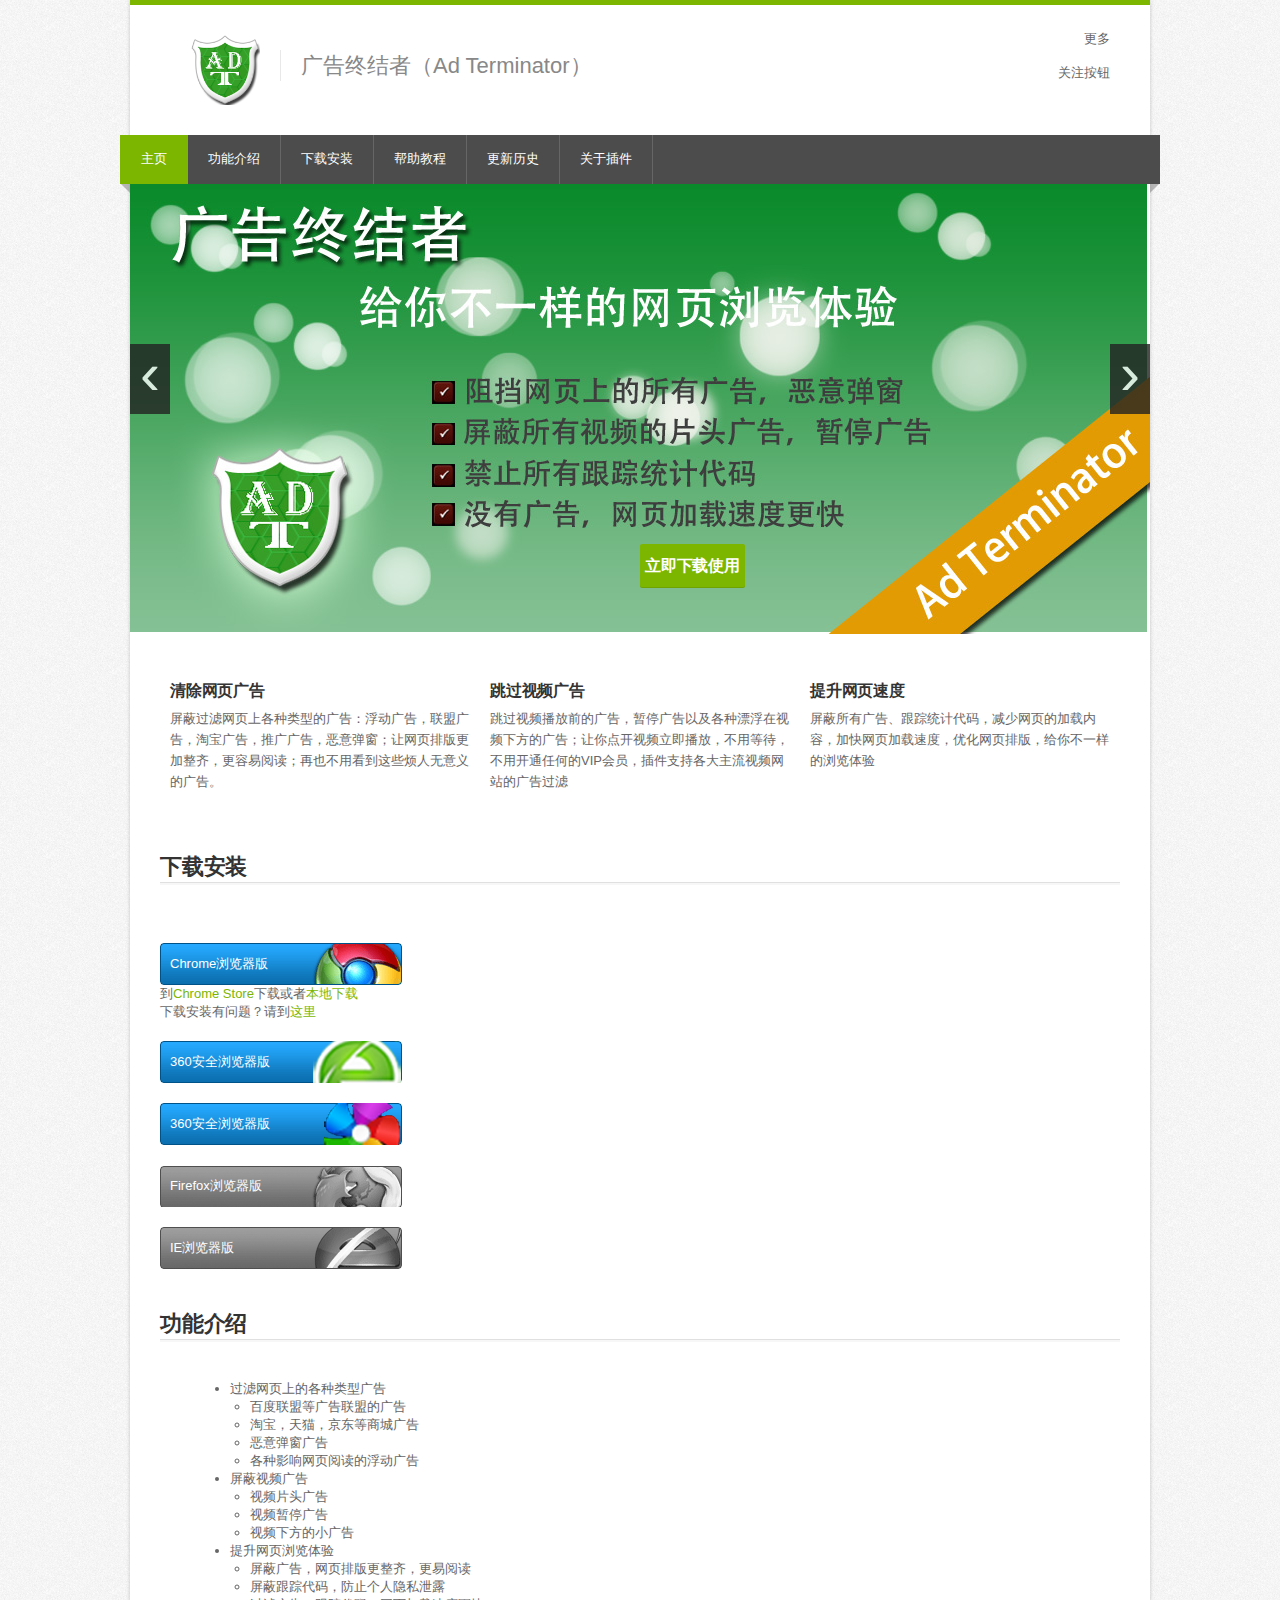
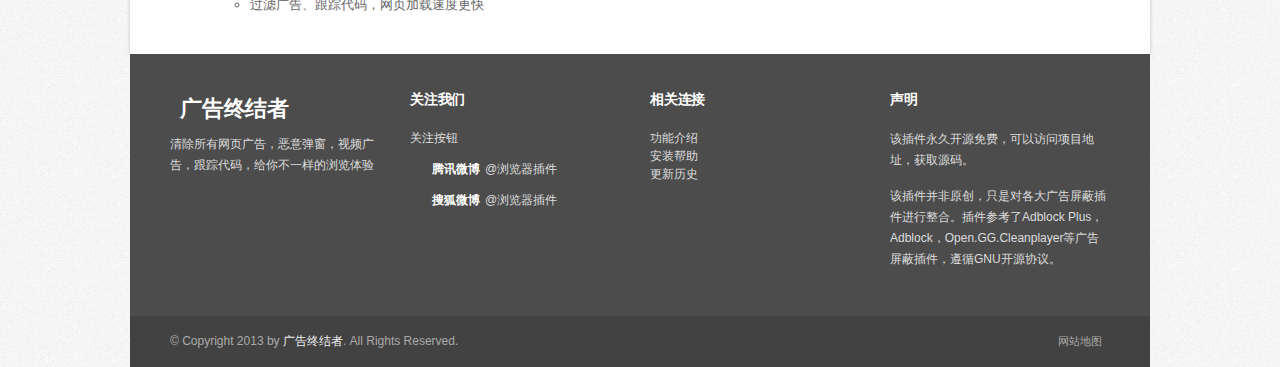
==== commit fadd5bce: "chrome install" ====
--- a/adt/index.html
+++ b/adt/index.html
@@ -174,11 +174,13 @@
           <div class="eight"></div>
           <div class="eight sidebar right">
             <ul class="download-list">
-              <li><a href="javascript:;" onclick="chrome.webstore.install()" class="chrome-down">Chrome浏览器版</a></li>
-              <li><a href="javascript:;" class="qihu360sc-down">360安全浏览器版</a></li>
-              <li><a href="javascript:;" class="qihu360fast-down">360安全浏览器版</a></li>
-              <li><a href="javascript:;" class="firefox-down" title="火狐版即将推出">Firefox浏览器版</a></li>
-              <li><a href="javascript:;" class="ie-down" title="IE版稍后推出">IE浏览器版</a></li>
+              <li class="down"><a href="javascript:;" onclick="chrome.webstore.install()" class="chrome-down">Chrome浏览器版</a></li>
+              <li>到<a href="https://chrome.google.com/webstore/detail/%E5%B9%BF%E5%91%8A%E7%BB%88%E7%BB%93%E8%80%85/fpdnjdlbdmifoocedhkighhlbchbiikl">Chrome Store</a>下载或者<a href="http://woku1.com/adt/latest.crx">本地下载</a></li>
+              <li>下载安装有问题？请到<a href="help.html">这里</a></li>
+              <li class="down"><a href="javascript:;" class="qihu360sc-down">360安全浏览器版</a></li>
+              <li class="down"><a href="javascript:;" class="qihu360fast-down">360安全浏览器版</a></li>
+              <li class="down"><a href="javascript:;" class="firefox-down" title="火狐版即将推出">Firefox浏览器版</a></li>
+              <li class="down"><a href="javascript:;" class="ie-down" title="IE版稍后推出">IE浏览器版</a></li>
             </ul>
           </div>
         </div>
--- a/adt/css/style.css
+++ b/adt/css/style.css
@@ -982,7 +982,7 @@
 -webkit-box-shadow: inset 2px 0 0 0 rgba(0, 0, 0, .03),inset 0 2px 0 0 rgba(0, 0, 0, .03);
 box-shadow: inset 2px 0 0 0 rgba(0, 0, 0, .03),inset 0 2px 0 0 rgba(0, 0, 0, .03);
 }
-.download-list a {
+.down a {
 display: block;
 width: 242px;
 height: 42px;
@@ -990,8 +990,8 @@
 text-indent: 10px;
 color: white;
 }
-.download-list li {
-margin: 20px;
+.download-list .down {
+margin-top: 20px;
 }
 .chrome-down{
 	background: url("../img/downloadChrome.png") no-repeat;
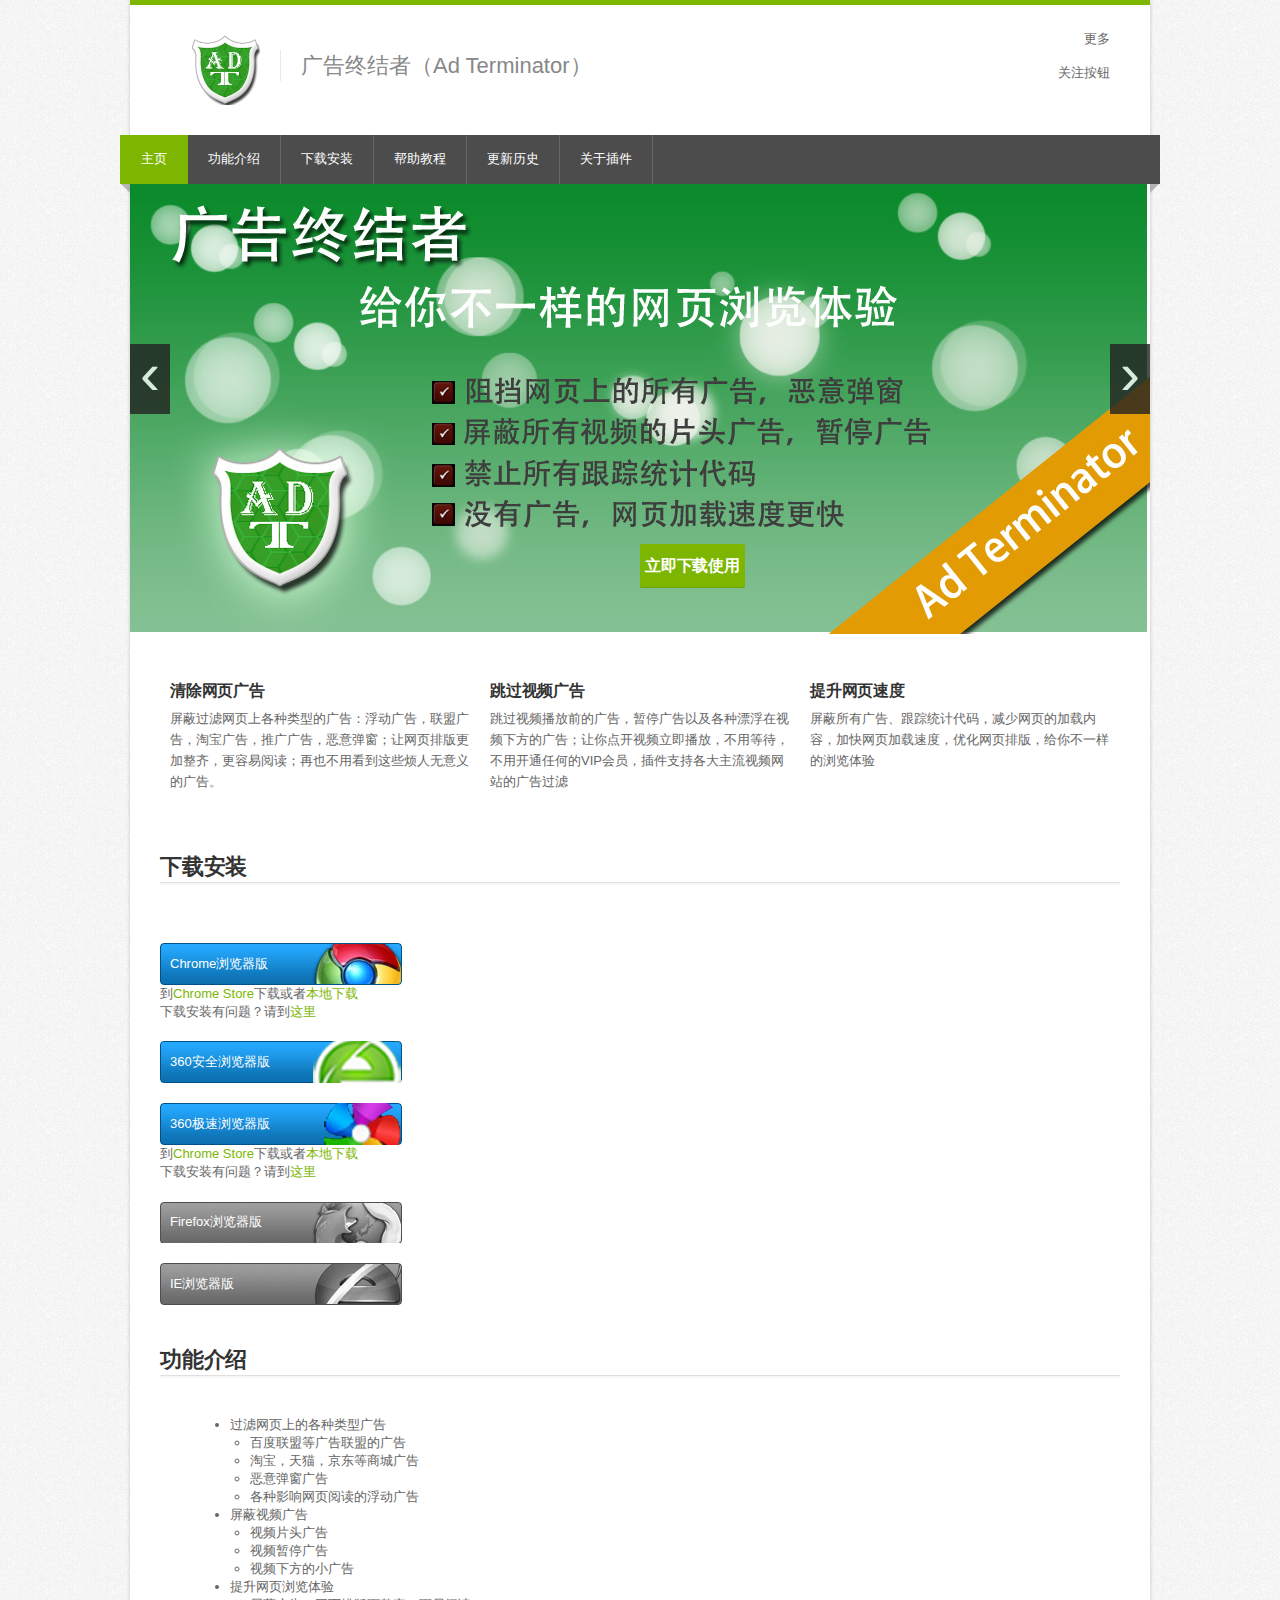
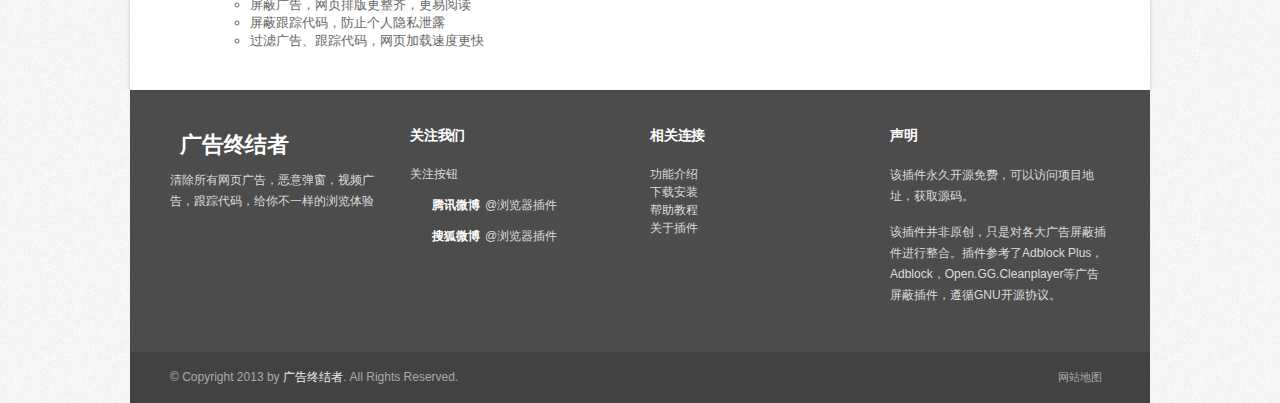
==== commit 32ded03c: "360 download install" ====
--- a/adt/index.html
+++ b/adt/index.html
@@ -32,7 +32,7 @@
         <header id="header">
           <div class="ten columns">
             <div id="logo">
-              <h1><a href="#"><img src="img/logo.png" alt="广告终结者"></a></h1>
+              <h1><a href="index.html"><img src="img/logo.png" alt="广告终结者"></a></h1>
               <div id="tagline">广告终结者（Ad Terminator）</div>
               <div class="clearfix"></div>
             </div>
@@ -177,8 +177,10 @@
               <li class="down"><a href="javascript:;" onclick="chrome.webstore.install()" class="chrome-down">Chrome浏览器版</a></li>
               <li>到<a href="https://chrome.google.com/webstore/detail/%E5%B9%BF%E5%91%8A%E7%BB%88%E7%BB%93%E8%80%85/fpdnjdlbdmifoocedhkighhlbchbiikl">Chrome Store</a>下载或者<a href="http://woku1.com/adt/latest.crx">本地下载</a></li>
               <li>下载安装有问题？请到<a href="help.html">这里</a></li>
-              <li class="down"><a href="javascript:;" class="qihu360sc-down">360安全浏览器版</a></li>
-              <li class="down"><a href="javascript:;" class="qihu360fast-down">360安全浏览器版</a></li>
+              <li class="down"><a href="http://woku1.com/adt/latest.crx" target="_blank" class="qihu360sc-down">360安全浏览器版</a></li>
+              <li class="down"><a href="javascript:;" onclick="chrome.webstore.install()" class="qihu360fast-down">360极速浏览器版</a></li>
+              <li>到<a href="https://chrome.google.com/webstore/detail/%E5%B9%BF%E5%91%8A%E7%BB%88%E7%BB%93%E8%80%85/fpdnjdlbdmifoocedhkighhlbchbiikl">Chrome Store</a>下载或者<a href="http://woku1.com/adt/latest.crx">本地下载</a></li>
+              <li>下载安装有问题？请到<a href="help.html">这里</a></li>
               <li class="down"><a href="javascript:;" class="firefox-down" title="火狐版即将推出">Firefox浏览器版</a></li>
               <li class="down"><a href="javascript:;" class="ie-down" title="IE版稍后推出">IE浏览器版</a></li>
             </ul>
@@ -242,9 +244,10 @@
         <div class="four columns">
           <h4>相关连接</h4>
           <ul>
-            <li><a href="">功能介绍</a></li>
-            <li><a href="">安装帮助</a></li>
-            <li><a href="">更新历史</a></li>
+            <li><a href="index.html#feature">功能介绍</a></li>
+            <li><a href="index.html#download">下载安装</a></li>
+            <li><a href="help.html">帮助教程</a></li>
+            <li><a href="report.html">关于插件</a></li>
           </ul>
         </div>
         <div class="four columns">
@@ -259,7 +262,7 @@
         <!-- Copyrights -->
         <div class="eight columns">
           <div class="copyright">
-            © Copyright 2013 by <a href="#">广告终结者</a>. All Rights Reserved.
+            © Copyright 2013 by <a href="index.html">广告终结者</a>. All Rights Reserved.
           </div>
         </div>
 
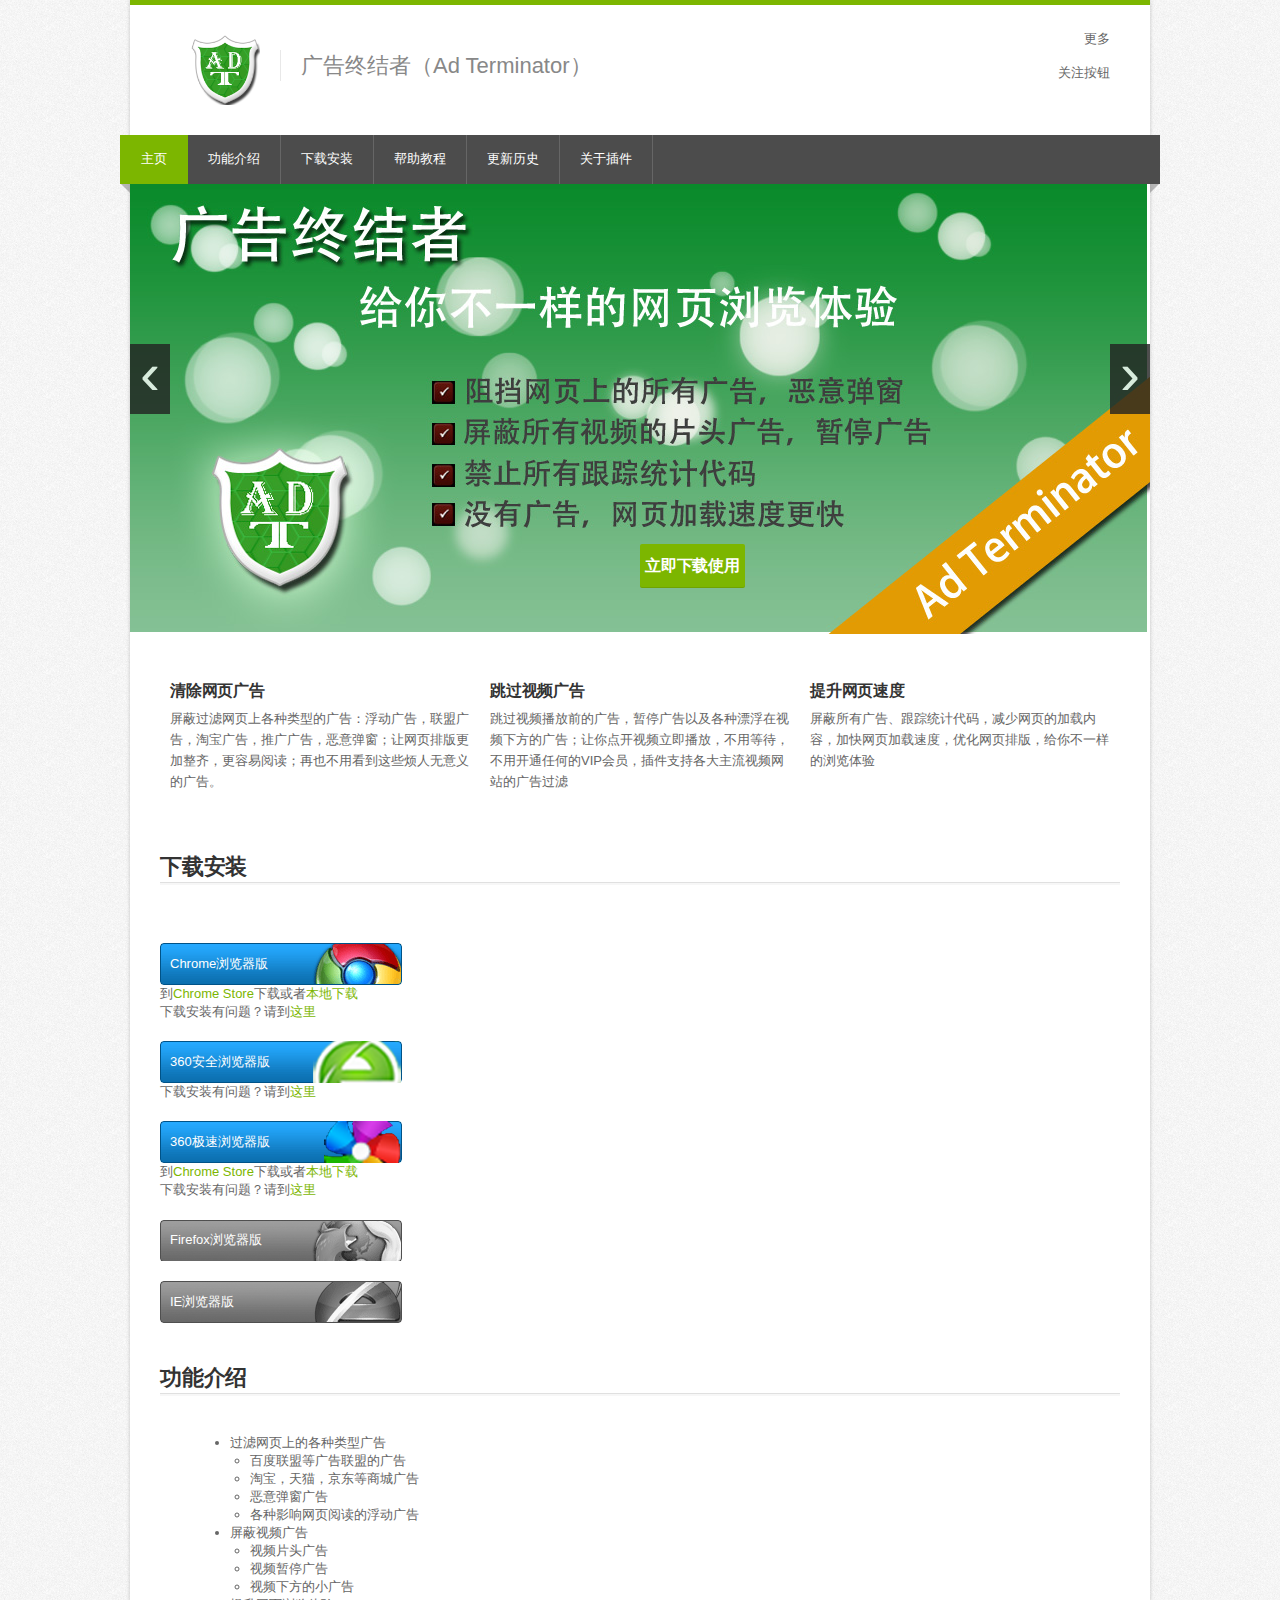
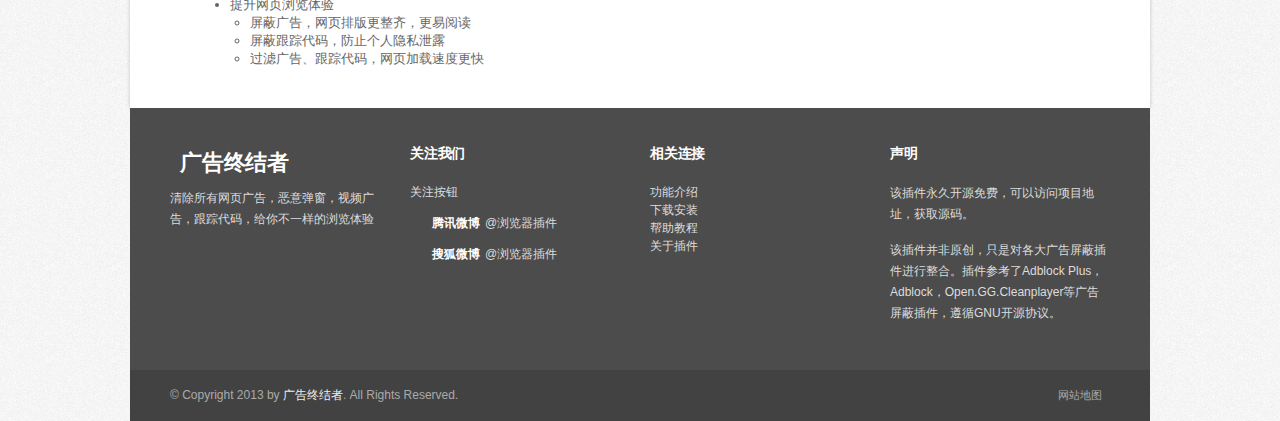
==== commit 8ff7fc96: "help page" ====
--- a/adt/index.html
+++ b/adt/index.html
@@ -175,12 +175,13 @@
           <div class="eight sidebar right">
             <ul class="download-list">
               <li class="down"><a href="javascript:;" onclick="chrome.webstore.install()" class="chrome-down">Chrome浏览器版</a></li>
-              <li>到<a href="https://chrome.google.com/webstore/detail/%E5%B9%BF%E5%91%8A%E7%BB%88%E7%BB%93%E8%80%85/fpdnjdlbdmifoocedhkighhlbchbiikl">Chrome Store</a>下载或者<a href="http://woku1.com/adt/latest.crx">本地下载</a></li>
-              <li>下载安装有问题？请到<a href="help.html">这里</a></li>
+              <li>到<a href="https://chrome.google.com/webstore/detail/%E5%B9%BF%E5%91%8A%E7%BB%88%E7%BB%93%E8%80%85/fpdnjdlbdmifoocedhkighhlbchbiikl">Chrome Store</a>下载或者<a target="_blank" href="http://woku1.com/adt/latest.crx">本地下载</a></li>
+              <li>下载安装有问题？请到<a target="_blank" href="help.html">这里</a></li>
               <li class="down"><a href="http://woku1.com/adt/latest.crx" target="_blank" class="qihu360sc-down">360安全浏览器版</a></li>
+              <li>下载安装有问题？请到<a target="_blank" href="help.html">这里</a></li>
               <li class="down"><a href="javascript:;" onclick="chrome.webstore.install()" class="qihu360fast-down">360极速浏览器版</a></li>
-              <li>到<a href="https://chrome.google.com/webstore/detail/%E5%B9%BF%E5%91%8A%E7%BB%88%E7%BB%93%E8%80%85/fpdnjdlbdmifoocedhkighhlbchbiikl">Chrome Store</a>下载或者<a href="http://woku1.com/adt/latest.crx">本地下载</a></li>
-              <li>下载安装有问题？请到<a href="help.html">这里</a></li>
+              <li>到<a href="https://chrome.google.com/webstore/detail/%E5%B9%BF%E5%91%8A%E7%BB%88%E7%BB%93%E8%80%85/fpdnjdlbdmifoocedhkighhlbchbiikl">Chrome Store</a>下载或者<a href="http://woku1.com/adt/latest.crx" target="_blank">本地下载</a></li>
+              <li>下载安装有问题？请到<a target="_blank" href="help.html">这里</a></li>
               <li class="down"><a href="javascript:;" class="firefox-down" title="火狐版即将推出">Firefox浏览器版</a></li>
               <li class="down"><a href="javascript:;" class="ie-down" title="IE版稍后推出">IE浏览器版</a></li>
             </ul>
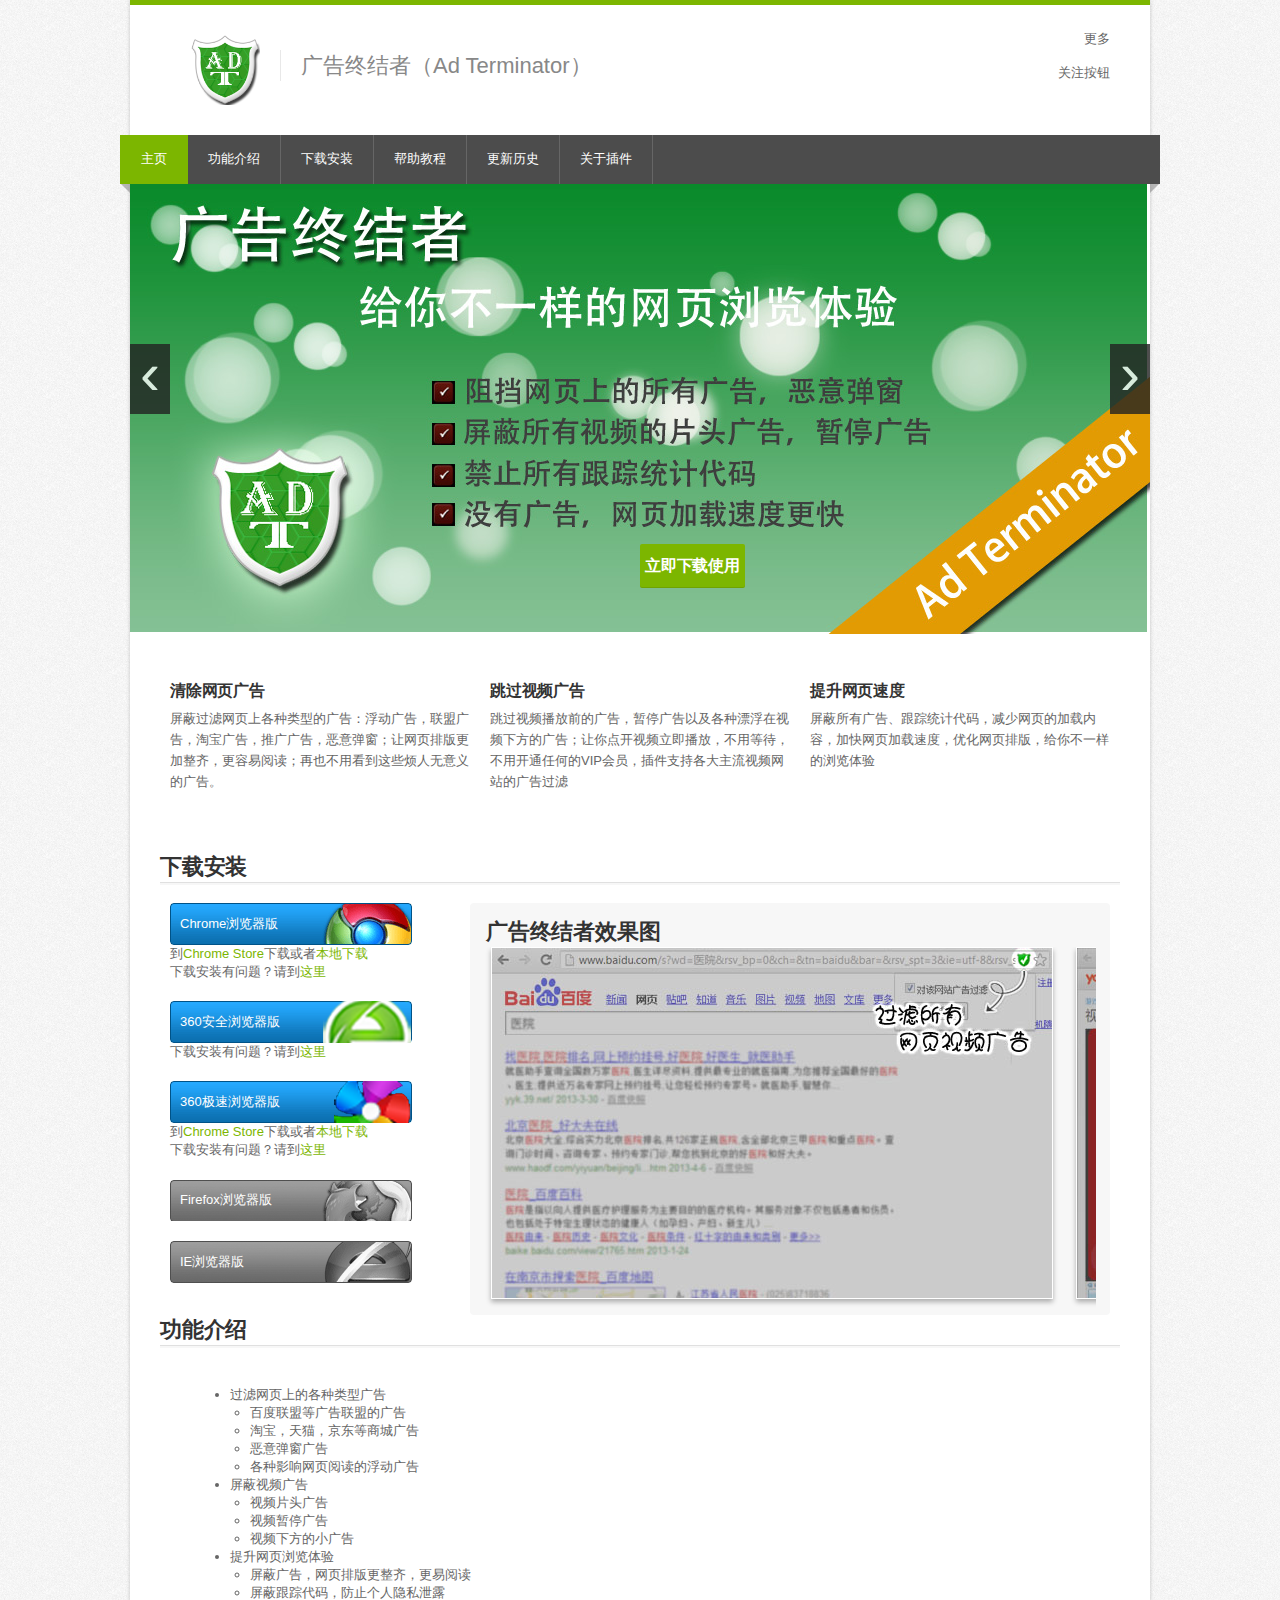
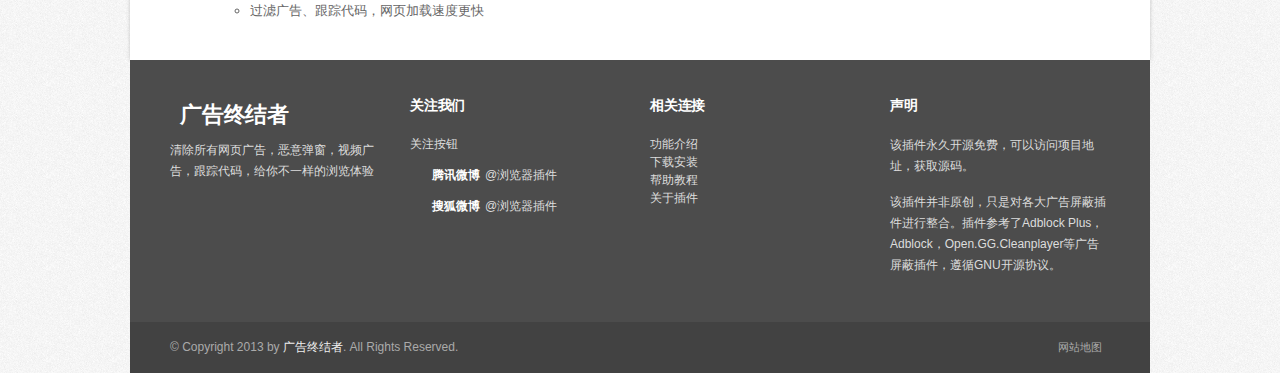
==== commit 8584d29f: "download image" ====
--- a/adt/index.html
+++ b/adt/index.html
@@ -171,8 +171,8 @@
         </div>
 
         <div class="container">
-          <div class="eight"></div>
-          <div class="eight sidebar right">
+          
+          <div class="five columns">
             <ul class="download-list">
               <li class="down"><a href="javascript:;" onclick="chrome.webstore.install()" class="chrome-down">Chrome浏览器版</a></li>
               <li>到<a href="https://chrome.google.com/webstore/detail/%E5%B9%BF%E5%91%8A%E7%BB%88%E7%BB%93%E8%80%85/fpdnjdlbdmifoocedhkighhlbchbiikl">Chrome Store</a>下载或者<a target="_blank" href="http://woku1.com/adt/latest.crx">本地下载</a></li>
@@ -185,6 +185,28 @@
               <li class="down"><a href="javascript:;" class="firefox-down" title="火狐版即将推出">Firefox浏览器版</a></li>
               <li class="down"><a href="javascript:;" class="ie-down" title="IE版稍后推出">IE浏览器版</a></li>
             </ul>
+          </div>
+          <div class="eleven columns">
+            <div class="gallery" style="margin-top: 20px;">
+              <div class="title">
+                <h2>广告终结者效果图</h2>
+              </div>
+              <div class="gall-contain">
+                <div class="wrapper" style="width:1800px;">
+                  <div class="lockup">
+                    <img src="img/download-slide1.jpg">
+                  </div>
+                  <div class="lockup">
+                    <img src="img/download-slide2.jpg">
+                  </div>
+                  <div class="lockup">
+                    <img src="img/download-slide3.jpg">
+                  </div>
+                </div>
+              </div>
+              
+            </div>
+            
           </div>
         </div>
 
--- a/adt/css/style.css
+++ b/adt/css/style.css
@@ -1034,6 +1034,54 @@
 .ds-powered-by{
 	display: none;
 }
+.gallery .lockup {
+float: left;
+width: auto;
+margin: 0 13px 0 4px;
+}
+.gallery {
+background-color: #F7F7F7;
+z-index: 0;
+border-radius: 4px;
+-webkit-border-radius: 4px;
+-moz-border-radius: 4px;
+-o-border-radius: 4px;
+}
+.gallery .title{
+display: block;
+padding: 14px 0 0 16px;
+}
+.gallery .gall-contain{
+clear: both;
+position: relative;
+width: auto;
+min-height: 320px;
+max-height: 520px;
+margin: 0 14px;
+padding-bottom: 16px;
+white-space: nowrap;
+overflow-x: auto;
+overflow-y: hidden;
+-webkit-user-select: none;
+}
+.gallery .lockup>img{
+margin: 0 3px;
+border: 1px solid #FFF;
+-webkit-box-shadow: 0 3px 5px rgba(0, 0, 0, .3);
+-moz-box-shadow: #999 0 3px 5px;
+border-color: #A2A2A2	9;
+}
+.gallery .gall-contain::-webkit-scrollbar{
+	height:8px
+}
+.gallery .gall-contain::-webkit-scrollbar-track:horizontal{
+	-webkit-border-image:url(../img/horiz_track_well.png) 0 8 0 8;
+	border-width:0 8px
+}
+.gallery .gall-contain::-webkit-scrollbar-thumb:horizontal{
+	-webkit-border-image:url(../img/horiz_track_thumb.png) 0 8 0 8;
+	border-width:0 8px
+}
 @media only screen and (min-width: 960px) {
 	.jcarousel {
 		height: 317px
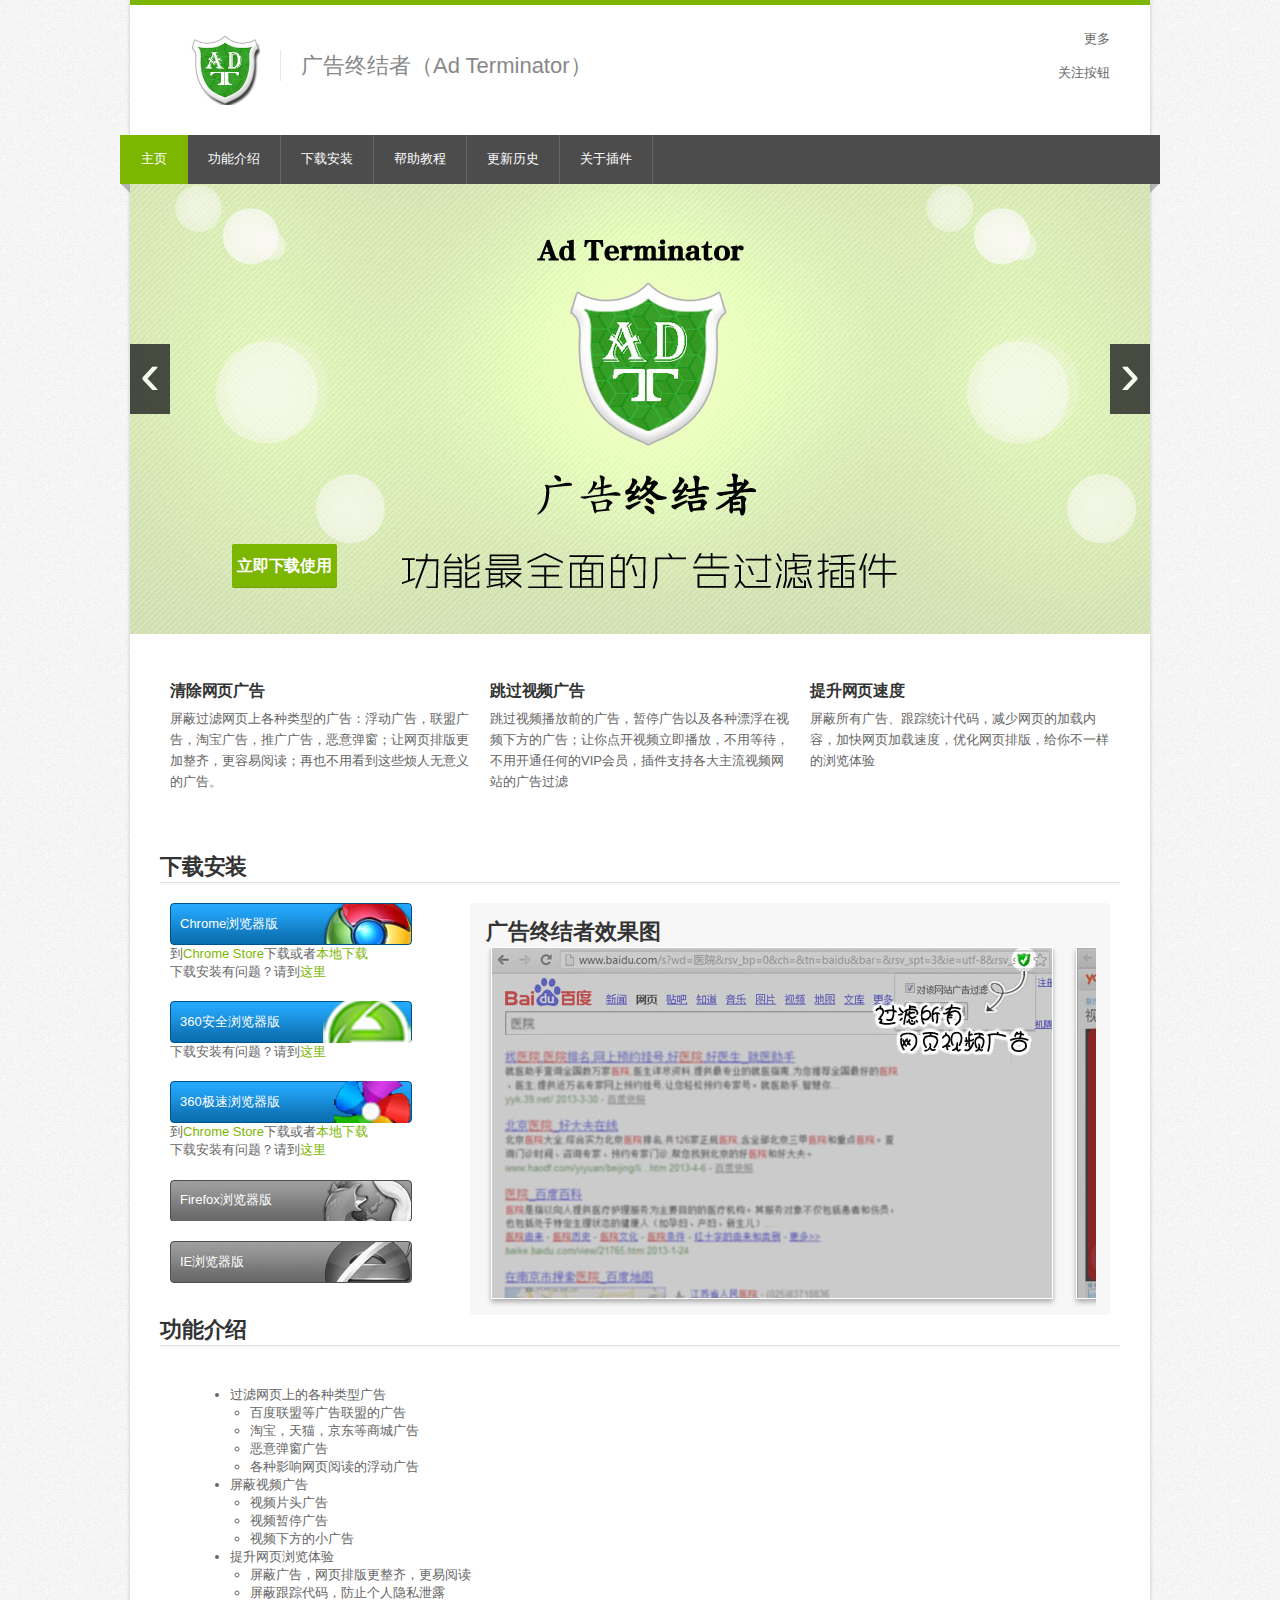
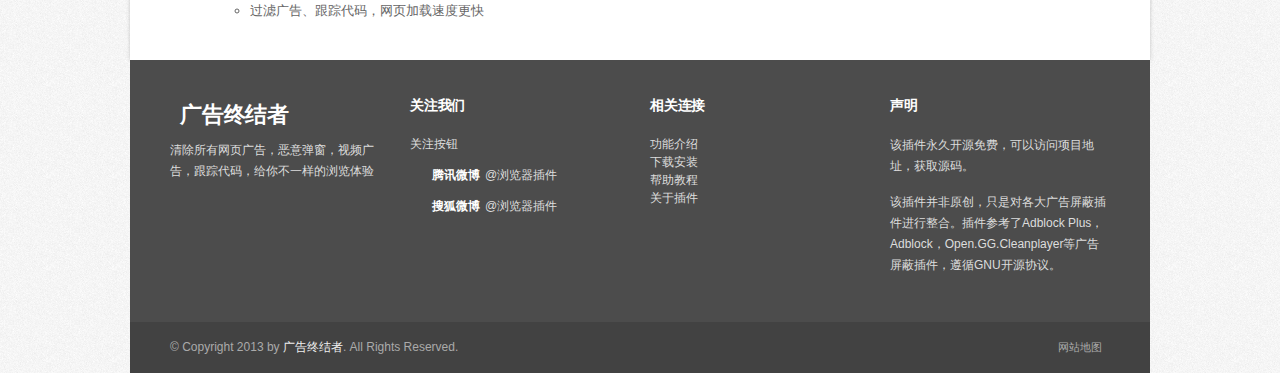
==== commit 5465a6c9: "finish" ====
--- a/adt/index.html
+++ b/adt/index.html
@@ -85,7 +85,7 @@
               <li><a href="help.html#problem">常见问题</a></li>
             </ul>
           </li>
-          <li><a href="#report.html#history"><i class="halflings white file"></i> 更新历史</a></li>
+          <li><a href="report.html#history"><i class="halflings white file"></i> 更新历史</a></li>
           <li>
             <a href="report.html"><i class="halflings white file"></i> 关于插件</a>
             <ul>
@@ -104,21 +104,16 @@
             <ul id="layerslider">
               <!-- Slide 1 -->
               <li class="ls-layer">
-                <img src="img/slide-01.jpg" class="ls-bg" alt="">
+                <img src="img/slide-1.jpg" class="ls-bg" alt="">
+                <h3 class="carousel-caption" style="left: 10%;"><a href="#download">立即下载使用</a></h3>
+              </li>
+
+              <!-- Slide 2 -->
+              <li class="ls-layer">
+                <img src="img/slide-2.jpg" class="ls-bg" alt="">
                 <h3 class="carousel-caption" style="left: 50%;"><a href="#download">立即下载使用</a></h3>
               </li>
 
-              <!-- Slide 2 -->
-              <li class="ls-layer">
-                <img src="img/slide-03.jpg" class="ls-bg" alt="">
-                <h3 class="carousel-caption" style="left: 50%;"><a href="#download">立即下载使用</a></h3>
-              </li>
-
-              <!-- Slide 3 -->
-              <li class="ls-layer">
-                <img src="img/slide-01.jpg" class="ls-bg" alt="">
-                <h3 class="carousel-caption" style="left: 50%;"><a href="#download">立即下载使用</a></h3>
-              </li>
             </ul>
           </div>
           <a class="ls-nav-prev" href="javascript:;" data-jcarousel-control="true" data-target="-=1" href="#">&lsaquo;</a>
